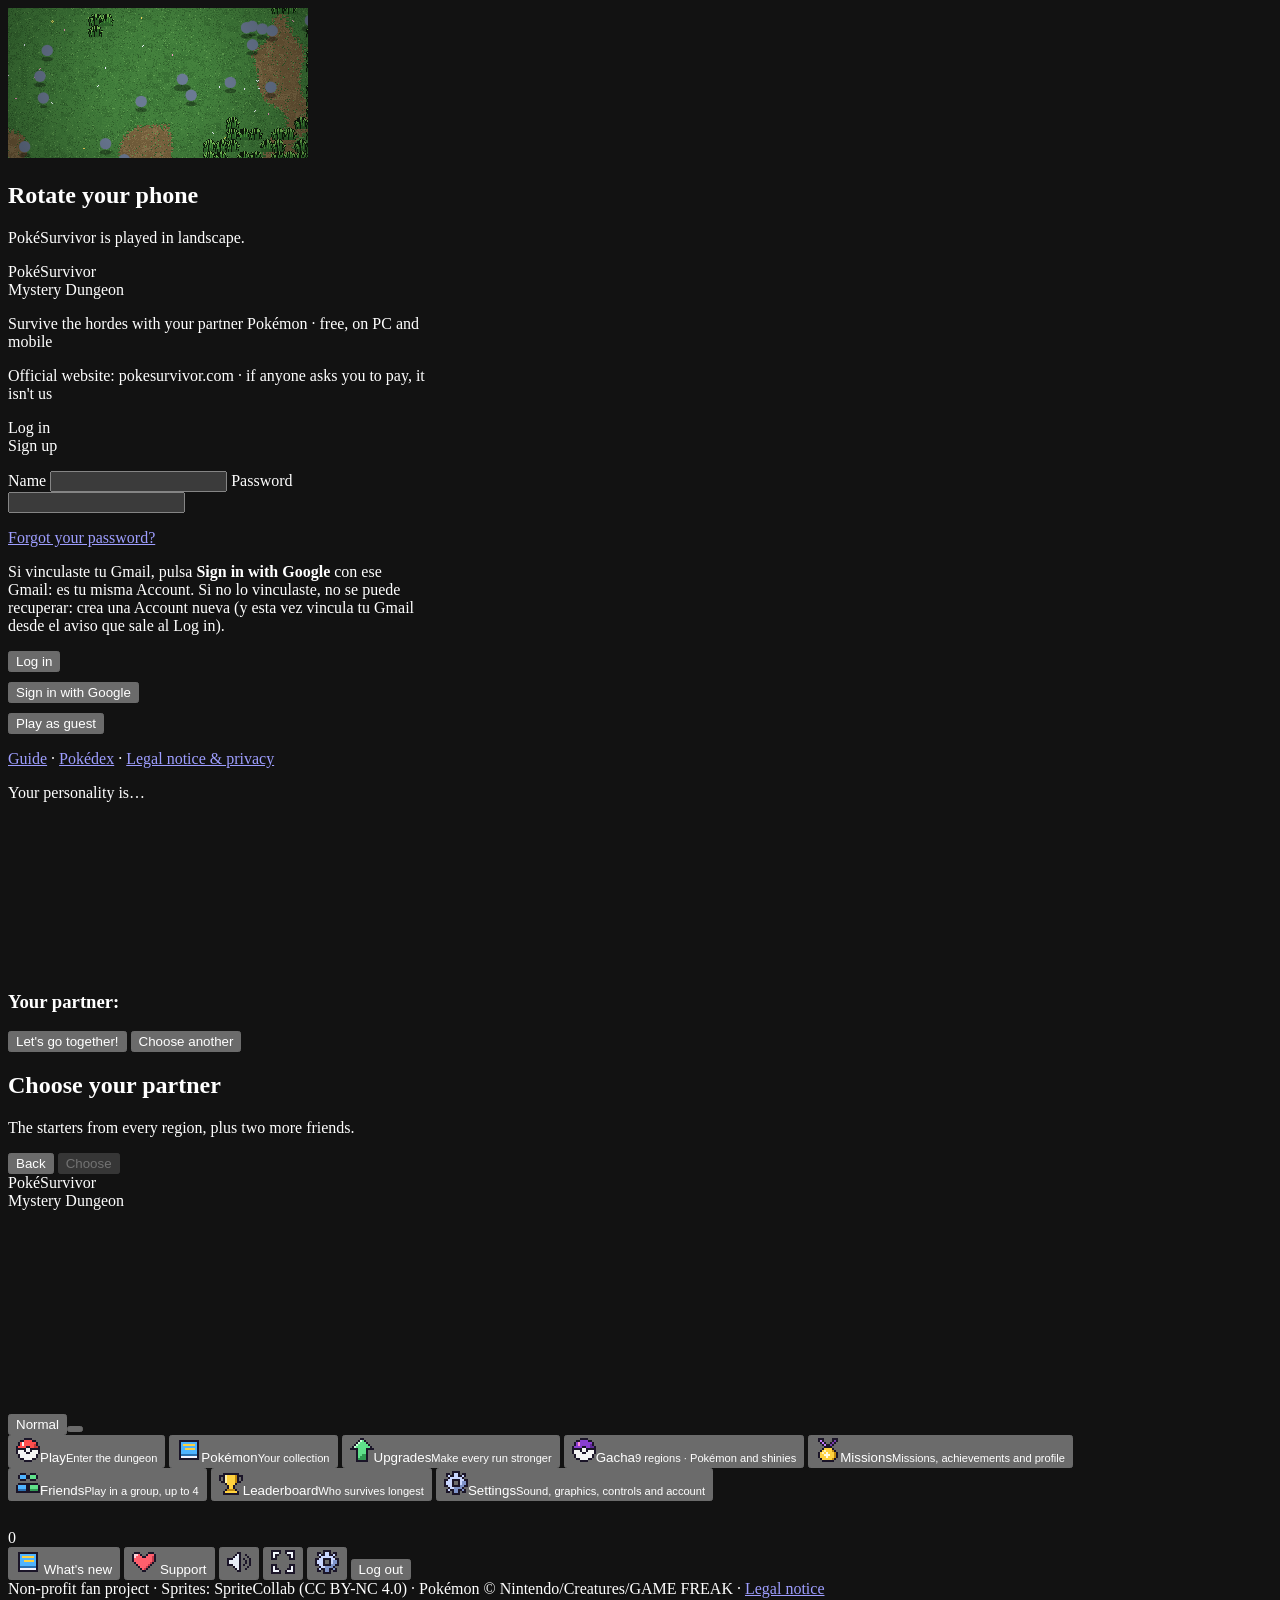
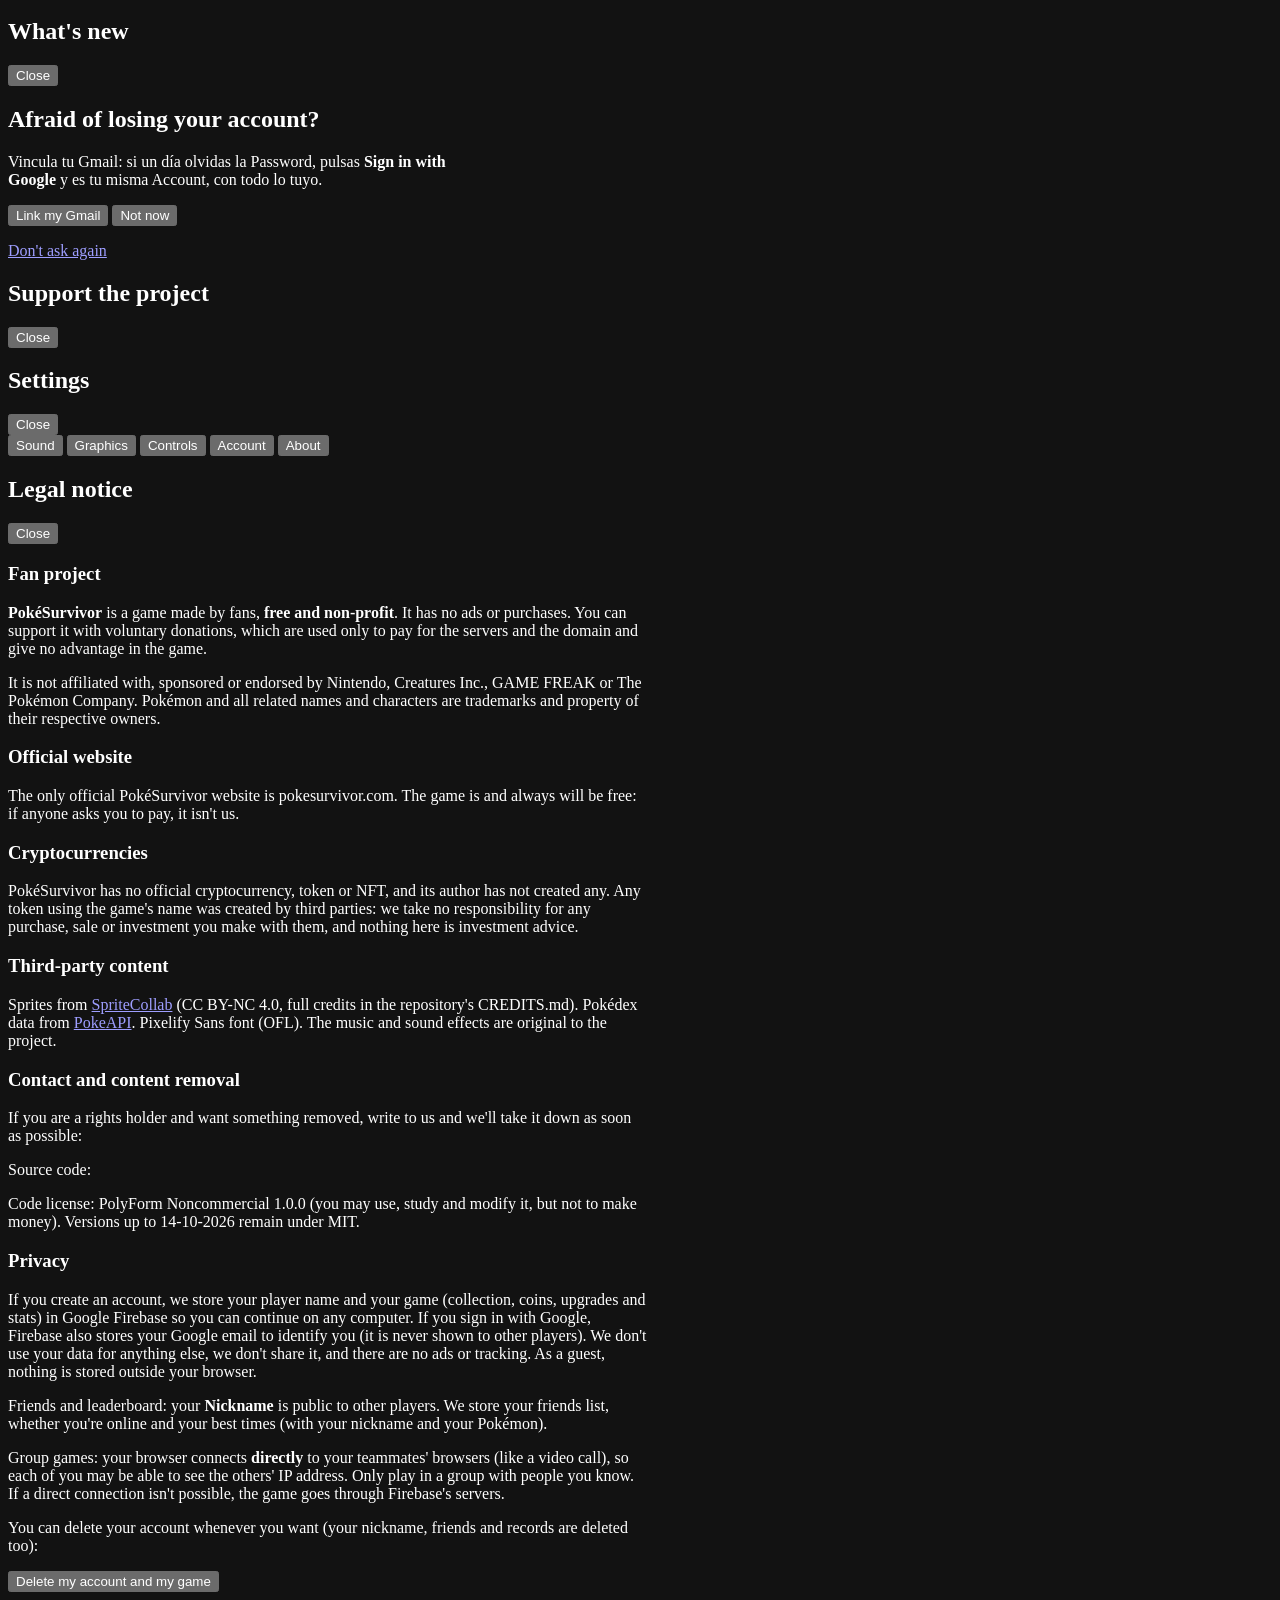
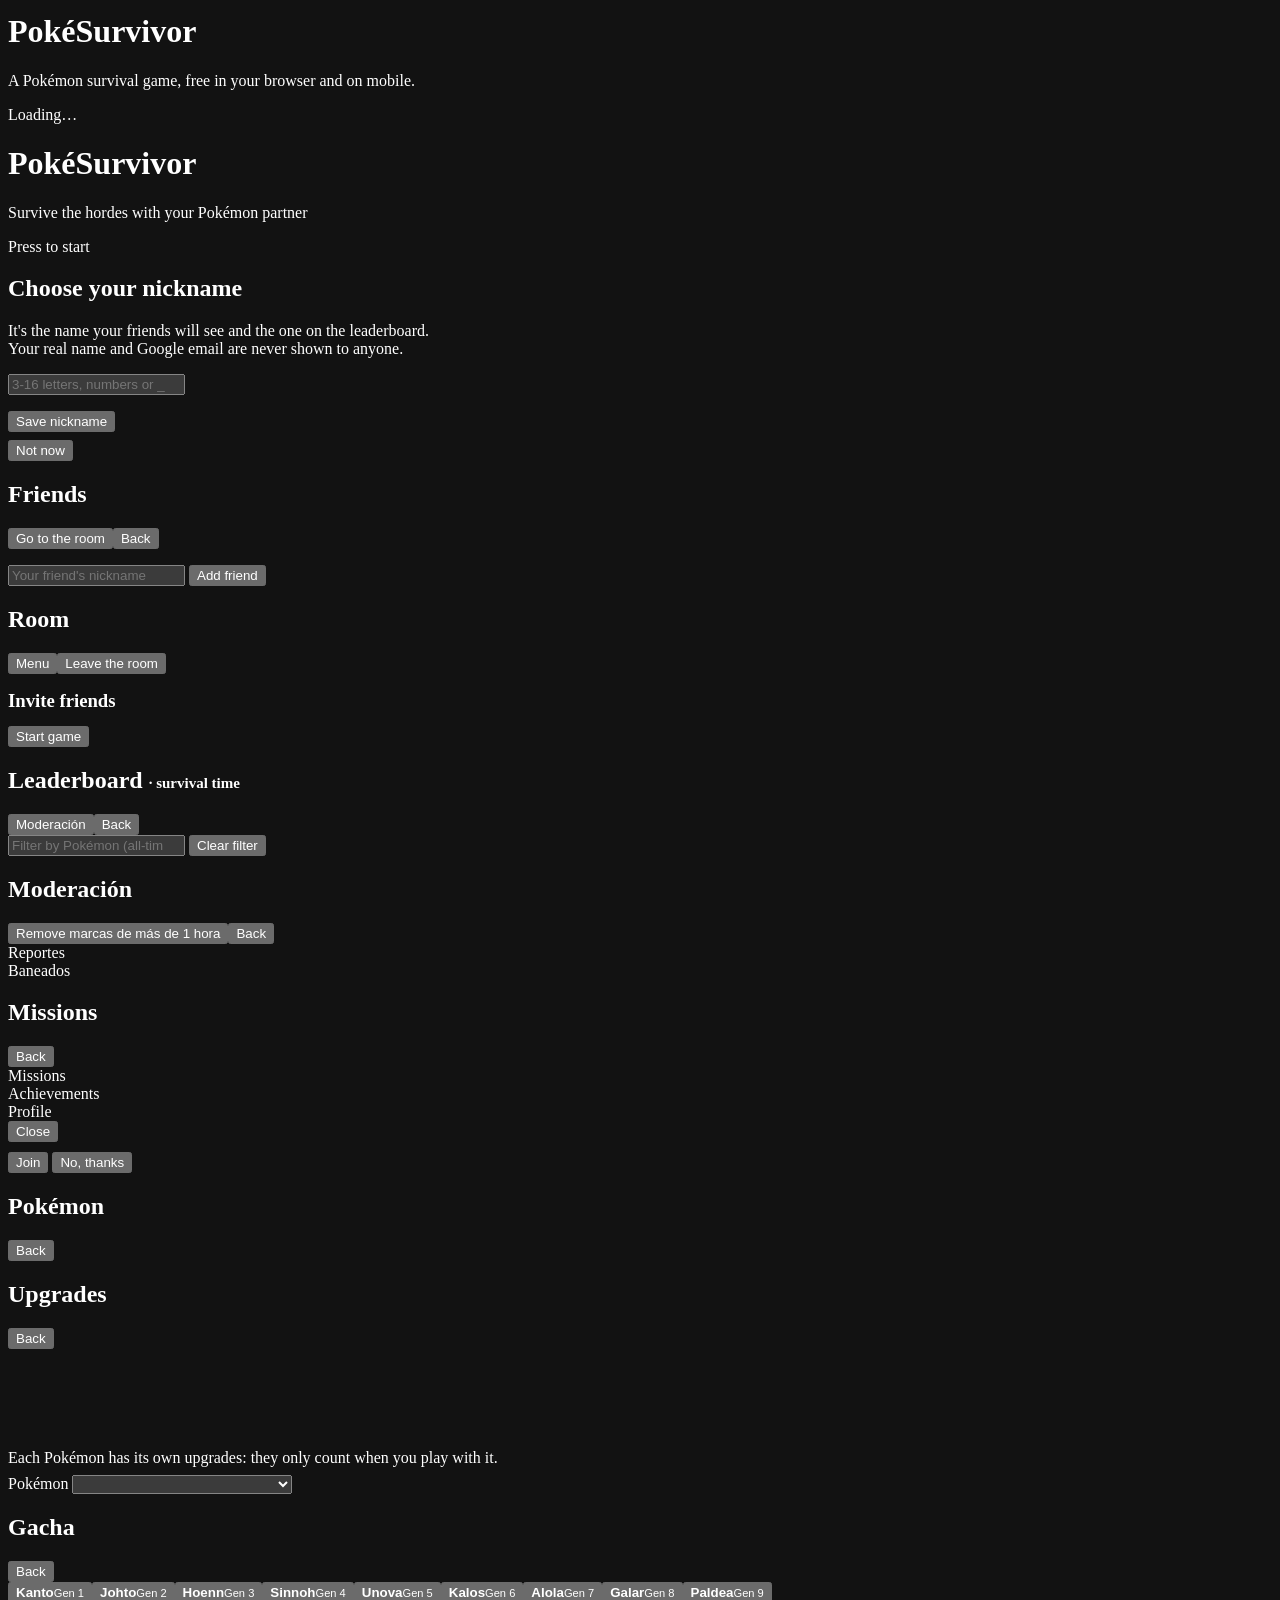
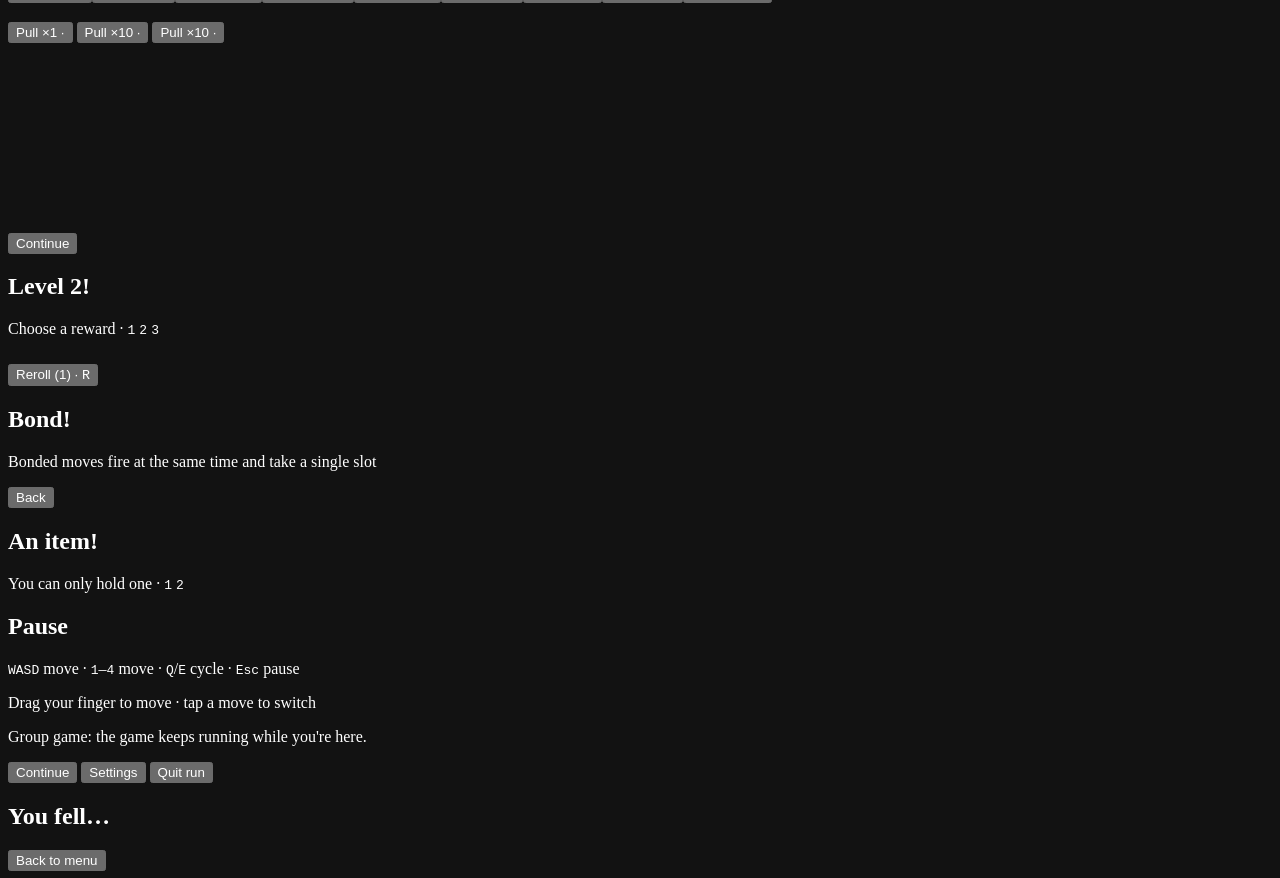
==== en/index.html @ 9c9d3f57 "build: refresh fork browser artifacts [skip ci]" ====
<!doctype html>
<html lang="en">
<head>
<meta charset="utf-8">
<base href="../">
<meta name="viewport" content="width=device-width,initial-scale=1,viewport-fit=cover">
<title>PokéSurvivor – Free online Pokémon survival game (Survivor.io style)</title>
<meta name="description" content="Survive hordes of Pokémon with your partner in this free fan game for browser and mobile: 966 Pokémon, shinies, legendaries and online co-op with friends. No downloads, no ads.">
<link rel="canonical" href="https://pokesurvivor.com/en/">
<meta name="robots" content="index, follow, max-image-preview:large">
<meta name="theme-color" content="#0a1430">
<meta name="color-scheme" content="dark">
<!-- Compartir en redes (WhatsApp, Discord, Twitter/X...) -->
<meta property="og:type" content="website">
<meta property="og:site_name" content="PokéSurvivor">
<meta property="og:locale" content="en_US">
<meta property="og:url" content="https://pokesurvivor.com/en/">
<meta property="og:title" content="PokéSurvivor – Survive the Pokémon hordes">
<meta property="og:description" content="A free fan game for browser and mobile: 966 Pokémon, shinies, legendaries and co-op with up to 4 friends. No downloads, no ads.">
<meta property="og:image" content="https://pokesurvivor.com/assets/og-image.jpg">
<meta property="og:image:width" content="1200">
<meta property="og:image:height" content="630">
<meta property="og:image:alt" content="PokéSurvivor: un Pokémon rodeado de hordas en un mapa pixel art">
<meta name="twitter:card" content="summary_large_image">
<meta name="twitter:title" content="PokéSurvivor – Survive the Pokémon hordes">
<meta name="twitter:description" content="A free fan game for browser and mobile, with co-op for up to 4. No downloads, no ads.">
<meta name="twitter:image" content="https://pokesurvivor.com/assets/og-image.jpg">
<script>window.PS_PAGES = true;</script>
<link rel="manifest" href="manifest.webmanifest">
<!-- Google sólo enseña en los resultados iconos de 48 px o múltiplos -->
<link rel="icon" href="favicon.ico" sizes="any">
<link rel="icon" type="image/png" sizes="48x48" href="assets/icons/icon-48.png">
<link rel="icon" type="image/png" sizes="96x96" href="assets/icons/icon-96.png">
<link rel="icon" type="image/png" sizes="144x144" href="assets/icons/icon-144.png">
<link rel="apple-touch-icon" href="assets/icons/icon-180.png">
<meta name="mobile-web-app-capable" content="yes">
<meta name="apple-mobile-web-app-capable" content="yes">
<meta name="apple-mobile-web-app-status-bar-style" content="black-translucent">
<meta name="apple-mobile-web-app-title" content="PokéSurvivor">
<link rel="preconnect" href="https://www.gstatic.com" crossorigin>
<link rel="preload" href="assets/fonts/PixelifyPS-400.ttf" as="font" type="font/ttf" crossorigin>
<link rel="preload" href="assets/fonts/PixelifyPS-700.ttf" as="font" type="font/ttf" crossorigin>
<!-- Datos estructurados para Google (tipo de página: videojuego gratuito) -->
<script type="application/ld+json">
{
  "@context": "https://schema.org",
  "@graph": [
    {
      "@type": "WebSite",
      "@id": "https://pokesurvivor.com/#web",
      "url": "https://pokesurvivor.com/",
      "name": "PokéSurvivor",
      "inLanguage": ["es", "en"]
    },
    {
      "@type": ["VideoGame", "WebApplication"],
      "@id": "https://pokesurvivor.com/#juego",
      "name": "PokéSurvivor",
      "url": "https://pokesurvivor.com/",
      "description": "A free Pokémon survival fan game (bullet heaven, Survivor.io style): pick a partner, survive the hordes, level up, evolve your moves, fight legendaries in rifts and play co-op with up to 4 friends.",
      "image": "https://pokesurvivor.com/assets/og-image.jpg",
      "inLanguage": ["es", "en"],
      "genre": ["Roguelike", "Bullet heaven", "Acción", "Supervivencia"],
      "gamePlatform": ["Navegador web", "PC", "Android", "iOS"],
      "applicationCategory": "GameApplication",
      "operatingSystem": "Cualquiera con navegador web moderno",
      "playMode": ["SinglePlayer", "CoOp", "MultiPlayer"],
      "numberOfPlayers": { "@type": "QuantitativeValue", "minValue": 1, "maxValue": 4 },
      "isAccessibleForFree": true,
      "offers": { "@type": "Offer", "price": "0", "priceCurrency": "EUR", "availability": "https://schema.org/InStock" },
      "isPartOf": { "@id": "https://pokesurvivor.com/#web" }
    }
  ]
}
</script>
<link rel="stylesheet" href="css/style.css?v=cf49c996c388">
</head>
<body>

<canvas id="game"></canvas>
<!-- En móvil se juega en horizontal -->
<div id="rotate" class="hidden"><div class="box center"><div id="rotate-ico"></div><h2>Gira el móvil</h2><p class="sub">PokéSurvivor se juega en horizontal.</p></div></div>

<!-- ====== Inicio: login / registro / invitado ====== -->
<section id="scr-login" class="scr hidden">
  <div class="box" style="width:min(420px,100%)">
    <div class="logo">
      <div class="t1">PokéSurvivor</div>
      <div class="t2">Mundo Misterioso</div>
    </div>
    <p class="login-tag">Sobrevive a las hordas con tu compañero Pokémon · gratis, en PC y móvil</p>
    <p class="login-official">Web oficial: pokesurvivor.com · si alguien te pide pagar, no somos nosotros</p>
    <div class="tabs">
      <div class="tab on" data-tab="login">Entrar</div>
      <div class="tab" data-tab="register">Crear cuenta</div>
    </div>
    <p id="signup-closed" class="note center hidden"></p>
    <form id="login-form" autocomplete="off">
      <label for="f-user">Nombre</label>
      <input id="f-user" class="field" maxlength="16" spellcheck="false">
      <label for="f-pass">Contraseña</label>
      <input id="f-pass" class="field" type="password" maxlength="64">
      <p id="login-err" class="err"></p>
      <p class="note"><a href="#" id="f-forgot">¿Olvidaste tu contraseña?</a></p>
      <p id="forgot-note" class="note hidden">Si vinculaste tu Gmail, pulsa <b>Entrar con Google</b> con ese Gmail: es tu misma cuenta.
        Si no lo vinculaste, no se puede recuperar: crea una cuenta nueva (y esta vez vincula tu Gmail desde el aviso que sale al entrar).</p>
      <div class="row">
        <button id="btn-auth" class="btn gold grow" type="submit">Entrar</button>
      </div>
    </form>
    <div class="row" style="margin-top:10px">
      <button id="btn-google" class="btn google grow hidden" type="button">Entrar con Google</button>
    </div>
    <div class="row" style="margin-top:10px">
      <button id="btn-guest" class="btn ghost grow" type="button">Jugar como invitado</button>
    </div>
    <p class="note center" id="login-mode"></p>
    <p class="note center"><a href="en/guide/">Guía</a> · <a href="en/pokedex/">Pokédex</a> · <a href="#" class="legal-link" data-legal>Aviso legal y privacidad</a></p>
  </div>
</section>

<!-- ====== Test de personalidad ====== -->
<section id="scr-test" class="scr dim hidden">
  <div class="box test-box">
    <div class="progress"><i id="test-bar"></i></div>
    <p class="sub" id="test-count"></p>
    <p class="q" id="test-q"></p>
    <div class="answers" id="test-a"></div>
  </div>
</section>

<!-- ====== Resultado del test ====== -->
<section id="scr-result" class="scr dim hidden">
  <div class="box result">
    <p class="sub">Tu personalidad es…</p>
    <div class="trait" id="res-trait"></div>
    <p id="res-text"></p>
    <canvas id="res-stage" class="stage" width="200" height="150"></canvas>
    <h3>Tu compañero: <span class="gold" id="res-name"></span></h3>
    <div class="row" style="justify-content:center;margin-top:14px">
      <button id="res-ok" class="btn gold">¡Vamos juntos!</button>
      <button id="res-other" class="btn">Elegir otro</button>
    </div>
  </div>
</section>

<!-- ====== Elegir compañero ====== -->
<section id="scr-starters" class="scr dim hidden">
  <div class="box wide">
    <h2>Elige a tu compañero</h2>
    <p class="sub">Los iniciales de todas las regiones, y dos amigos más.</p>
    <div class="grid" id="starter-grid"></div>
    <div class="row between" style="margin-top:14px">
      <button id="starter-back" class="btn ghost">Volver</button>
      <span id="starter-info" class="grow" style="color:var(--muted)"></span>
      <button id="starter-ok" class="btn gold" disabled>Elegir</button>
    </div>
  </div>
</section>

<!-- ====== Menú principal ====== -->
<section id="scr-menu" class="scr hidden">
  <div class="menu-left">
    <div class="logo">
      <div class="t1">PokéSurvivor</div>
      <div class="t2">Mundo Misterioso</div>
    </div>
    <div class="partner-card">
      <canvas id="menu-partner" class="stage" width="260" height="200"></canvas>
      <div class="nm" id="menu-partner-name"></div>
      <div class="lv" id="menu-partner-info"></div>
      <div class="seg hidden" id="menu-shiny"><button data-v="0">Normal</button><button data-v="1"></button></div>
    </div>
  </div>
  <div class="menu-right">
    <div class="box">
      <div class="menu-list">
        <button class="menu-item play" data-go="play">Jugar<small>Entra en la mazmorra</small></button>
        <button class="menu-item" data-go="dex">Pokémon<small id="menu-dex-count">Tu colección</small></button>
        <button class="menu-item" data-go="upgrades">Mejoras<small>Haz más fuerte cada run</small></button>
        <button class="menu-item" data-go="gacha">Gacha<small>9 regiones · Pokémon y shinies</small></button>
        <button class="menu-item" data-go="goals">Misiones<small id="menu-goals-sub">Misiones, logros y perfil</small></button>
        <button class="menu-item" data-go="friends">Amigos<small id="menu-friends-sub">Juega en grupo, hasta 4</small></button>
        <button class="menu-item" data-go="rank">Ranking<small>Quién aguanta más</small></button>
        <button class="menu-item" data-go="settings">Ajustes<small>Sonido, gráficos, controles y cuenta</small></button>
      </div>
    </div>
    <div class="box" style="padding:14px 18px">
      <div id="menu-stats" style="font-size:14px;color:var(--muted)"></div>
    </div>
  </div>
</section>

<div id="topbar" class="topbar hidden">
  <div class="pill"><span class="coin"></span><span id="coins">0</span></div>
  <div class="pill" id="tickets-pill" title="Tickets del gacha"></div>
  <div class="pill" id="user-pill"></div>
  <button id="btn-news" class="btn small ghost news-btn" title="Novedades"></button>
  <button id="btn-support" class="btn small gold hidden" title="Apoyar el proyecto"></button>
  <button id="btn-sound" class="btn small ghost" title="Sonido"></button>
  <button id="btn-full" class="btn small ghost hidden" title="Pantalla completa"></button>
  <button id="btn-settings" class="btn small ghost" title="Ajustes"></button>
  <button id="btn-logout" class="btn small ghost">Salir</button>
</div>
<div id="sound-panel" class="box sound-panel hidden"></div>
<div id="credits-line" class="credits-line hidden">Proyecto de fan sin ánimo de lucro · Sprites: SpriteCollab (CC BY-NC 4.0) · Pokémon © Nintendo/Creatures/GAME FREAK · <a href="#" class="legal-link" data-legal>Aviso legal</a></div>

<!-- ====== Novedades (cambios del juego) ====== -->
<section id="scr-news" class="scr dim hidden">
  <div class="box news-box">
    <div class="row between"><h2>Novedades</h2><button class="btn small ghost" id="news-close">Cerrar</button></div>
    <div id="news-body" class="news-body"></div>
  </div>
</section>

<!-- ====== Vincular Gmail para recuperar la cuenta (js/ui/login.js, offerRecovery) ====== -->
<section id="scr-recover" class="scr dim hidden">
  <div class="box" style="width:min(440px,100%)">
    <h2>¿Te da miedo perder tu cuenta?</h2>
    <p>Vincula tu Gmail: si un día olvidas la contraseña, pulsas <b>Entrar con Google</b> y es tu misma cuenta, con todo lo tuyo.</p>
    <p class="err" id="rec-err"></p>
    <div class="row" style="gap:8px;flex-wrap:wrap">
      <button class="btn gold grow" id="rec-link" type="button">Vincular mi Gmail</button>
      <button class="btn ghost" id="rec-later" type="button">Ahora no</button>
    </div>
    <p class="note center"><a href="#" id="rec-never">No volver a preguntar</a></p>
  </div>
</section>

<!-- ====== Apoyar el proyecto (donaciones) ====== -->
<section id="scr-support" class="scr dim hidden">
  <div class="box support">
    <div class="row between"><h2>Apoyar el proyecto</h2><button class="btn small ghost" id="sup-close">Cerrar</button></div>
    <div id="sup-body"></div>
  </div>
</section>

<!-- ====== Ajustes ====== -->
<section id="scr-settings" class="scr dim hidden">
  <div class="box settings">
    <div class="row between"><h2>Ajustes</h2><button class="btn small ghost" id="set-close">Cerrar</button></div>
    <div class="tabs" id="set-tabs">
      <button class="gen-tab" data-t="sound">Sonido</button>
      <button class="gen-tab" data-t="gfx">Gráficos</button>
      <button class="gen-tab" data-t="ctl">Controles</button>
      <button class="gen-tab" data-t="acc">Cuenta</button>
      <button class="gen-tab" data-t="about">Acerca de</button>
    </div>
    <div id="set-body" class="set-body"></div>
  </div>
</section>

<!-- ====== Aviso legal y privacidad ====== -->
<section id="scr-legal" class="scr dim hidden">
  <div class="box legal" style="width:min(640px,100%)">
    <div class="row between"><h2>Aviso legal</h2><button class="btn small ghost" id="legal-close">Cerrar</button></div>
    <h3>Proyecto de fan</h3>
    <p><b>PokéSurvivor</b> es un juego hecho por fans, <b>gratuito y sin ánimo de lucro</b>.
      No tiene anuncios ni compras. Se puede apoyar con donaciones voluntarias, que se usan sólo para pagar los servidores y el dominio, y que no dan ninguna ventaja en el juego.</p>
    <p>No está afiliado, patrocinado ni aprobado por Nintendo, Creatures Inc., GAME FREAK ni
      The Pokémon Company. Pokémon y todos los nombres y personajes relacionados son marcas y
      propiedad de sus respectivos dueños.</p>
    <h3>Web oficial</h3>
    <p>La única web oficial de PokéSurvivor es pokesurvivor.com. El juego es y será gratis: si alguien te pide pagar, no somos nosotros.</p>
    <h3>Criptomonedas</h3>
    <p>PokéSurvivor no tiene ninguna criptomoneda, token ni NFT oficial, y su autor no ha creado ninguno. Cualquier token que use el nombre del juego lo han creado terceros: no nos hacemos cargo de ninguna compra, venta o inversión que hagas con ellos, y nada de lo que hay aquí es una recomendación de inversión.</p>
    <h3>Contenido de terceros</h3>
    <p>Sprites de <a href="https://github.com/PMDCollab/SpriteCollab" target="_blank" rel="noopener">SpriteCollab</a>
      (CC BY-NC 4.0, créditos completos en CREDITS.md del repositorio). Datos de la Pokédex de
      <a href="https://pokeapi.co/" target="_blank" rel="noopener">PokeAPI</a>. Fuente Pixelify Sans (OFL).
      La música y los efectos de sonido son originales del proyecto.</p>
    <h3>Contacto y retirada de contenido</h3>
    <p>Si eres titular de derechos y quieres que retiremos algo, escríbenos y lo quitaremos lo
      antes posible: <a id="legal-mail" href="#"></a></p>
    <p>Código fuente: <a id="legal-repo" href="#" target="_blank" rel="noopener"></a></p>
    <p>Licencia del código: PolyForm Noncommercial 1.0.0 (se puede usar, estudiar y modificar, pero no para ganar dinero). Las versiones hasta el 14-10-2026 siguen bajo MIT.</p>
    <h3>Privacidad</h3>
    <p>Si creas una cuenta, guardamos tu nombre de jugador y tu partida (colección, monedas,
      mejoras y estadísticas) en Google Firebase para que puedas seguir en cualquier ordenador.
      Si entras con Google, Firebase guarda también tu correo de Google para identificarte
      (nunca se enseña a otros jugadores).
      No usamos tus datos para nada más, ni los compartimos, ni hay publicidad ni seguimiento.
      Como invitado no se guarda nada fuera de tu navegador.</p>
    <p>Amigos y ranking: tu <b>apodo</b> es público para otros jugadores. Guardamos tu lista de
      amigos, si estás en línea y tus mejores tiempos (con tu apodo y tu Pokémon).</p>
    <p>Partidas en grupo: tu navegador se conecta <b>directamente</b> con el de tus compañeros
      (como en una videollamada), así que cada uno puede llegar a ver la dirección IP del otro.
      Juega en grupo sólo con gente que conozcas. Si la conexión directa no es posible, la partida
      pasa por los servidores de Firebase.</p>
    <p>Puedes borrar tu cuenta cuando quieras (se borran también tu apodo, tus amigos y tus marcas):</p>
    <div class="row">
      <button class="btn small" id="legal-delete">Borrar mi cuenta y mi partida</button>
      <span id="legal-del-msg" class="note" style="margin:0"></span>
    </div>
  </div>
</section>
<div id="boot" class="boot">
  <div class="boot-in">
    <h1>PokéSurvivor</h1>
    <p>A Pokémon survival game, free in your browser and on mobile.</p>
    <p class="boot-ld">Loading…</p>
  </div>
</div>
<script>
  (function () {
    var s = null; try { s = localStorage.getItem('ps.lang'); } catch (e) {}
    var n = ((navigator.languages && navigator.languages[0]) || navigator.language || 'es').toLowerCase();
    var l = s === 'es' || s === 'en' ? s : (/\/en(\/|$)/.test(location.pathname) ? 'en' : (n.indexOf('es') === 0 ? 'es' : 'en'));
    document.documentElement.lang = l;
    if (l === 'en') {
      var p = document.querySelectorAll('#boot p');
      p[0].textContent = 'A Pokémon survival game, free in your browser and on mobile.';
      p[1].textContent = 'Loading…';
    }
  })();
</script>
<div id="tap-start" class="tapstart hidden">
  <div class="boot-in">
    <h1>PokéSurvivor</h1>
    <p>Sobrevive a las hordas con tu compañero Pokémon</p>
    <p class="tap-blink">Pulsa para empezar</p>
  </div>
</div>
<noscript>
  <div class="boot noscript">
    <div class="boot-in">
      <h1>PokéSurvivor</h1>
      <p>PokéSurvivor necesita JavaScript para funcionar. Actívalo para jugar.</p>
      <p>Fan game gratuito de supervivencia con 966 Pokémon de las 9 regiones: elige tu compañero, sobrevive a las hordas, evoluciona tus ataques, enfréntate a legendarios y juega en cooperativo con hasta 4 amigos.</p>
      <p><a href="en/guide/">Guía del juego</a> · <a href="en/pokedex/">Pokédex: todos los Pokémon jugables</a></p>    </div>
  </div>
</noscript>

<!-- ====== Apodo (para amigos y ranking) ====== -->
<section id="scr-nick" class="scr dim hidden">
  <div class="box" style="width:min(440px,100%)">
    <h2>Elige tu apodo</h2>
    <p class="sub">Es el nombre que verán tus amigos y el que sale en el ranking.
      Tu nombre y tu correo de Google no se enseñan a nadie.</p>
    <form id="nick-form" autocomplete="off">
      <input id="nick-in" class="field" maxlength="16" spellcheck="false" placeholder="3-16 letras, números o _">
      <p id="nick-err" class="err"></p>
      <div class="row"><button id="nick-ok" class="btn gold grow" type="submit">Guardar apodo</button></div>
    </form>
    <div class="row" style="margin-top:8px"><button id="nick-later" class="btn ghost grow" type="button">Ahora no</button></div>
  </div>
</section>

<!-- ====== Amigos ====== -->
<section id="scr-friends" class="scr dim hidden">
  <div class="box wide">
    <div class="row between"><h2>Amigos</h2>
      <div class="row"><button id="fr-room" class="btn small gold hidden">Ir a la sala</button><button class="btn small ghost" data-back>Volver</button></div></div>
    <p class="sub" id="fr-me"></p>
    <form id="fr-add" class="row" autocomplete="off">
      <input id="fr-name" class="field grow" maxlength="16" spellcheck="false" placeholder="Apodo de tu amigo">
      <button class="btn gold" type="submit" data-sfx="confirm">Añadir amigo</button>
    </form>
    <p id="fr-msg" class="note"></p>
    <div id="fr-list" class="fr-list"></div>
  </div>
</section>

<!-- ====== Sala (partida en grupo) ====== -->
<section id="scr-lobby" class="scr dim hidden">
  <div class="box wide">
    <div class="row between"><h2>Sala</h2>
      <div class="row"><button id="lobby-menu" class="btn small ghost">Menú</button><button id="lobby-leave" class="btn small ghost">Salir de la sala</button></div></div>
    <p class="sub" id="lobby-sub"></p>
    <div id="lobby-members" class="lobby-members"></div>
    <h3 id="lobby-inv-title" style="margin:14px 0 6px">Invitar amigos</h3>
    <div id="lobby-invite" class="fr-list"></div>
    <div class="row" style="margin-top:14px">
      <button id="lobby-start" class="btn gold grow">Empezar partida</button>
    </div>
    <p class="note" id="lobby-note"></p>
  </div>
</section>

<!-- ====== Ranking ====== -->
<section id="scr-rank" class="scr dim hidden">
  <div class="box wide">
    <div class="row between"><h2>Ranking <span class="sub" style="font-size:15px">· tiempo aguantado</span></h2><span class="row" style="gap:6px"><button id="rk-mod" class="btn small ghost hidden">Moderación</button><button class="btn small ghost" data-back>Volver</button></span></div>
    <div class="gen-tabs" id="rk-mode"></div>
    <div class="filters" id="rk-period"></div>
    <div class="row rk-tools">
      <div class="filters" id="rk-scope" style="margin:0"></div>
      <input id="rk-poke" class="field" list="rk-dl" placeholder="Filtrar por Pokémon (histórico)" spellcheck="false">
      <datalist id="rk-dl"></datalist>
      <button id="rk-clear" class="btn small ghost hidden">Quitar filtro</button>
    </div>
    <div id="rk-list" class="rk-list"></div>
    <div id="rk-me" class="rk-me"></div>
  </div>
</section>

<!-- ====== Moderación del ranking (sólo la cuenta de admin, ver js/ui/mod-ui.js) ====== -->
<section id="scr-mod" class="scr dim hidden">
  <div class="box wide">
    <div class="row between"><h2>Moderación</h2><span class="row" style="gap:6px"><button class="btn small danger" id="mod-purge">Quitar marcas de más de 1 hora</button><button class="btn small ghost" id="mod-back">Volver</button></span></div>
    <div class="tabs" id="mod-tabs">
      <div class="tab on" data-tab="rep">Reportes</div>
      <div class="tab" data-tab="sus">Baneados</div>
    </div>
    <div id="mod-list" class="rk-list" style="max-height:60vh"></div>
  </div>
</section>

<!-- ====== Misiones, logros y perfil ====== -->
<section id="scr-goals" class="scr dim hidden">
  <div class="box wide">
    <div class="row between"><h2>Misiones</h2><button class="btn small ghost" data-back>Volver</button></div>
    <div class="tabs" id="goals-tabs">
      <div class="tab on" data-tab="missions">Misiones</div>
      <div class="tab" data-tab="ach">Logros</div>
      <div class="tab" data-tab="profile">Perfil</div>
    </div>
    <div id="goals-body" class="goals-body"></div>
  </div>
</section>

<!-- ====== Perfil público de un jugador ====== -->
<section id="scr-profile" class="scr dim hidden">
  <div class="box profile-box">
    <div class="row end"><button class="btn small ghost" id="prof-close">Cerrar</button></div>
    <div id="prof-body"></div>
  </div>
</section>

<!-- ====== Invitación recibida ====== -->
<div id="invite-pop" class="box invite-pop hidden">
  <div id="inv-text"></div>
  <div class="row" style="margin-top:10px">
    <button id="inv-yes" class="btn gold small grow" data-sfx="confirm">Unirme</button>
    <button id="inv-no" class="btn ghost small">No, gracias</button>
  </div>
</div>

<!-- ====== Colección ====== -->
<section id="scr-dex" class="scr dim hidden">
  <div class="box wide">
    <div class="row between"><h2>Pokémon <span id="dex-total" class="sub" style="font-size:15px"></span></h2><button class="btn small ghost" data-back>Volver</button></div>
    <div class="gen-tabs" id="dex-gens"></div>
    <div class="split" style="margin-top:8px">
      <div>
        <div class="filters" id="dex-filters"></div>
        <div class="grid" id="dex-grid"></div>
      </div>
      <div class="panel" id="dex-detail"></div>
    </div>
  </div>
</section>

<!-- ====== Mejoras ====== -->
<section id="scr-upgrades" class="scr dim hidden">
  <div class="box wide">
    <div class="row between"><h2>Mejoras</h2><button class="btn small ghost" data-back>Volver</button></div>
    <div class="upg-head">
      <canvas id="upg-stage" class="stage" width="120" height="96"></canvas>
      <div class="grow">
        <p class="sub" style="margin:0">Cada Pokémon tiene sus propias mejoras: sólo cuentan cuando juegas con él.</p>
        <div class="row" style="margin-top:8px">
          <label for="upg-mon" style="margin:0">Pokémon</label>
          <select id="upg-mon" class="field" style="width:auto;min-width:220px"></select>
        </div>
      </div>
    </div>
    <div class="upg" id="upg-list"></div>
  </div>
</section>

<!-- ====== Gacha ====== -->
<section id="scr-gacha" class="scr dim hidden">
  <div class="box wide">
    <div class="row between"><h2>Gacha</h2><button class="btn small ghost" data-back>Volver</button></div>
    <div class="gen-tabs" id="gacha-gens"></div>
    <div class="split" style="margin-top:8px">
      <div>
        <div class="banner" id="banner">
          <h3 id="banner-title"></h3>
          <p id="banner-desc" style="margin:4px 0 6px"></p>
          <p class="sub" id="gacha-owned" style="margin:0"></p>
          <div class="feat" id="gacha-feat"></div>
        </div>
        <div class="row" style="margin-top:14px">
          <button id="pull-1" class="btn grow" data-sfx="none">Tirar ×1 · <span id="cost-1"></span></button>
          <button id="pull-10" class="btn gold grow" data-sfx="none">Tirar ×10 · <span id="cost-10"></span></button>
          <button id="pull-10b" class="btn gold grow" data-sfx="none">Tirar ×10 · <span id="cost-10b"></span></button>
        </div>
        <p class="note tickets-line" id="gacha-tickets"></p>
        <p class="note" id="gacha-pity"></p>
      </div>
      <div class="panel rates" id="gacha-rates"></div>
    </div>
  </div>
</section>

<div id="pull-fx" class="hidden">
  <canvas id="slot" width="176" height="170" title="Clic para acelerar"></canvas>
  <div class="pull-results" id="pull-results"></div>
  <button id="pull-close" class="btn gold hidden">Continuar</button>
</div>

<!-- ====== Durante la run ====== -->
<section id="scr-levelup" class="scr dim hidden">
  <div class="box center">
    <h2>¡Nivel <span id="lvl-num">2</span>!</h2>
    <p class="sub">Elige una recompensa · <kbd>1</kbd> <kbd>2</kbd> <kbd>3</kbd></p>
    <div id="cards" class="cards"></div>
    <button id="lvl-reroll" class="btn small ghost hidden" data-sfx="none" style="margin-top:10px">Cambiar opciones (<span id="lvl-rr-n">1</span>) · <kbd>R</kbd></button>
    <p id="lvl-wait" class="note hidden"></p>
  </div>
</section>

<section id="scr-bond" class="scr dim hidden">
  <div class="box center">
    <h2 class="bond-title">¡Vínculo!</h2>
    <p class="sub bond-hint">Los movimientos unidos se lanzan a la vez y ocupan un solo hueco</p>
    <p id="bond-sub" class="sub"></p>
    <div id="bond-cards" class="cards"></div>
    <div class="row" style="justify-content:center"><button id="bond-back" class="btn hidden">Atrás</button></div>
  </div>
</section>

<section id="scr-item" class="scr dim hidden">
  <div class="box center">
    <h2>¡Un objeto!</h2>
    <p class="sub">Sólo puedes llevar uno · <kbd>1</kbd> <kbd>2</kbd></p>
    <div id="item-cards" class="cards"></div>
  </div>
</section>

<section id="scr-pause" class="scr dim hidden">
  <div class="box center" style="width:min(460px,100%)">
    <h2>Pausa</h2>
    <p class="sub kbd-hint"><kbd>WASD</kbd> moverse · <kbd>1</kbd>–<kbd>4</kbd> movimiento · <kbd>Q</kbd>/<kbd>E</kbd> ciclar · <kbd>Esc</kbd> pausa</p>
    <p class="sub touch-hint">Arrastra el dedo para moverte · toca un ataque para cambiarlo</p>
    <p id="pause-coop" class="note hidden">Partida en grupo: el juego sigue mientras estás aquí.</p>
    <div id="pause-sound" class="sound-inline"></div>
    <div class="row" style="justify-content:center">
      <button id="btn-resume" class="btn gold">Continuar</button>
      <button id="btn-pause-settings" class="btn">Ajustes</button>
      <button id="btn-quit" class="btn">Abandonar run</button>
    </div>
  </div>
</section>

<section id="scr-over" class="scr dim hidden">
  <div class="box center" style="width:min(480px,100%)">
    <h2 id="over-title">Has caído…</h2>
    <div id="over-stats" class="stats"></div>
    <button id="btn-again" class="btn gold">Volver al menú</button>
  </div>
</section>

<!-- datos generados -->
<script defer src="js/app.min.js?v=cf49c996c388"></script>
</body>
</html>
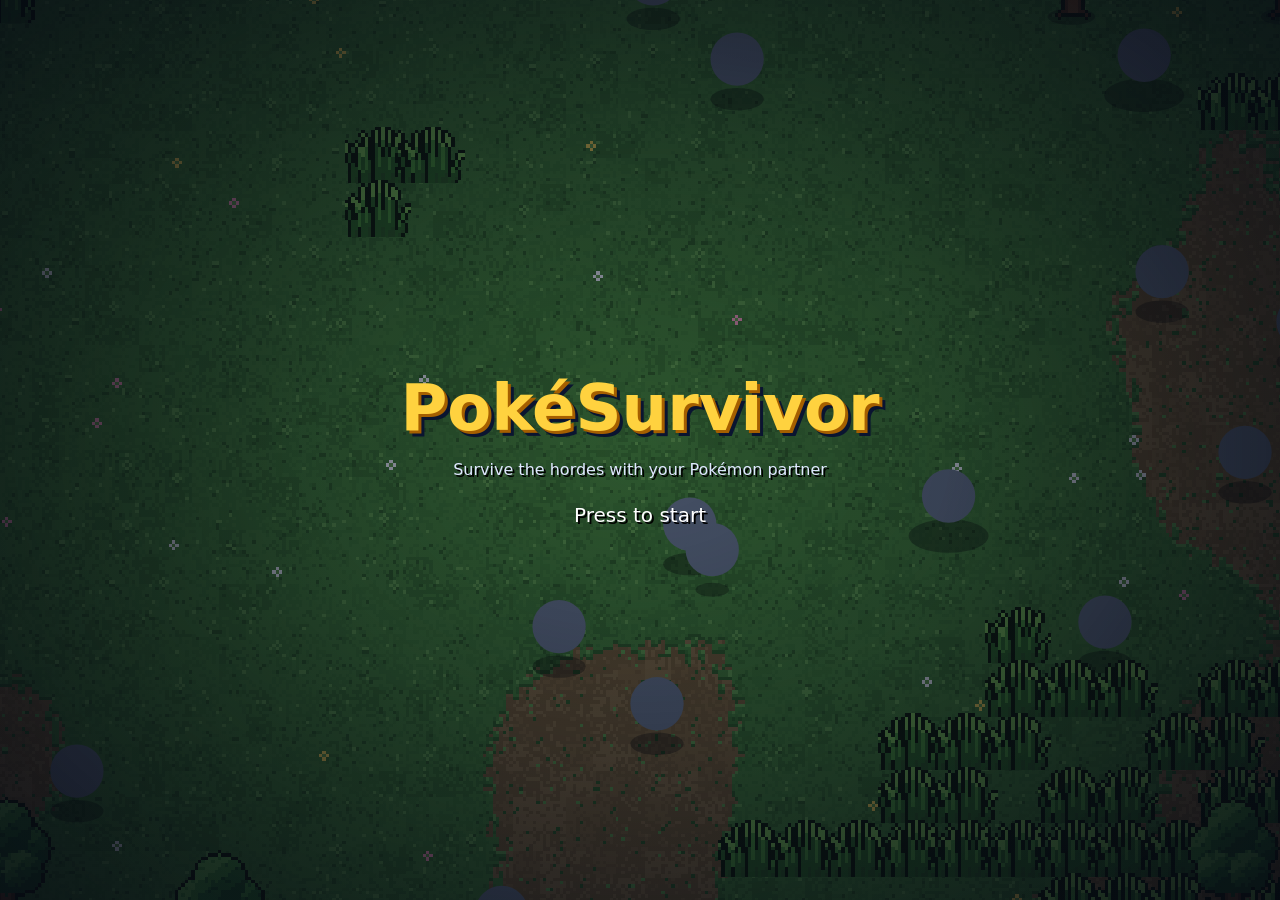
==== commit 7ae696bc: "build: refresh fork browser artifacts [skip ci]" ====
--- a/en/index.html
+++ b/en/index.html
@@ -73,7 +73,7 @@
   ]
 }
 </script>
-<link rel="stylesheet" href="css/style.css?v=cf49c996c388">
+<link rel="stylesheet" href="css/style.css?v=4bfb21ce0d5a">
 </head>
 <body>
 
@@ -554,6 +554,6 @@
 </section>
 
 <!-- datos generados -->
-<script defer src="js/app.min.js?v=cf49c996c388"></script>
+<script defer src="js/app.min.js?v=4bfb21ce0d5a"></script>
 </body>
 </html>
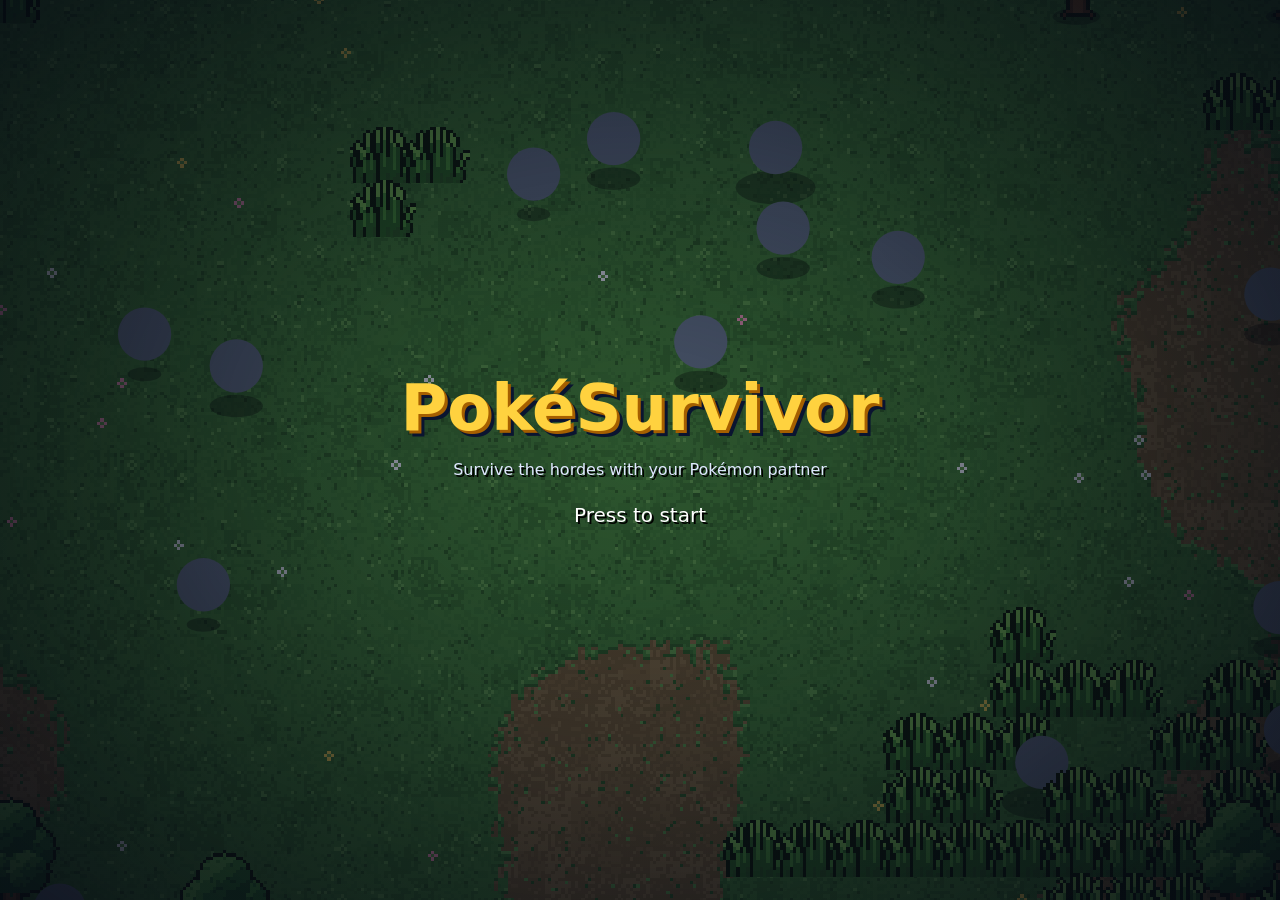
==== commit b7240f1f: "build: refresh fork browser artifacts [skip ci]" ====
--- a/en/index.html
+++ b/en/index.html
@@ -73,7 +73,7 @@
   ]
 }
 </script>
-<link rel="stylesheet" href="css/style.css?v=4bfb21ce0d5a">
+<link rel="stylesheet" href="css/style.css?v=77015d778654">
 </head>
 <body>
 
@@ -554,6 +554,6 @@
 </section>
 
 <!-- datos generados -->
-<script defer src="js/app.min.js?v=4bfb21ce0d5a"></script>
+<script defer src="js/app.min.js?v=77015d778654"></script>
 </body>
 </html>
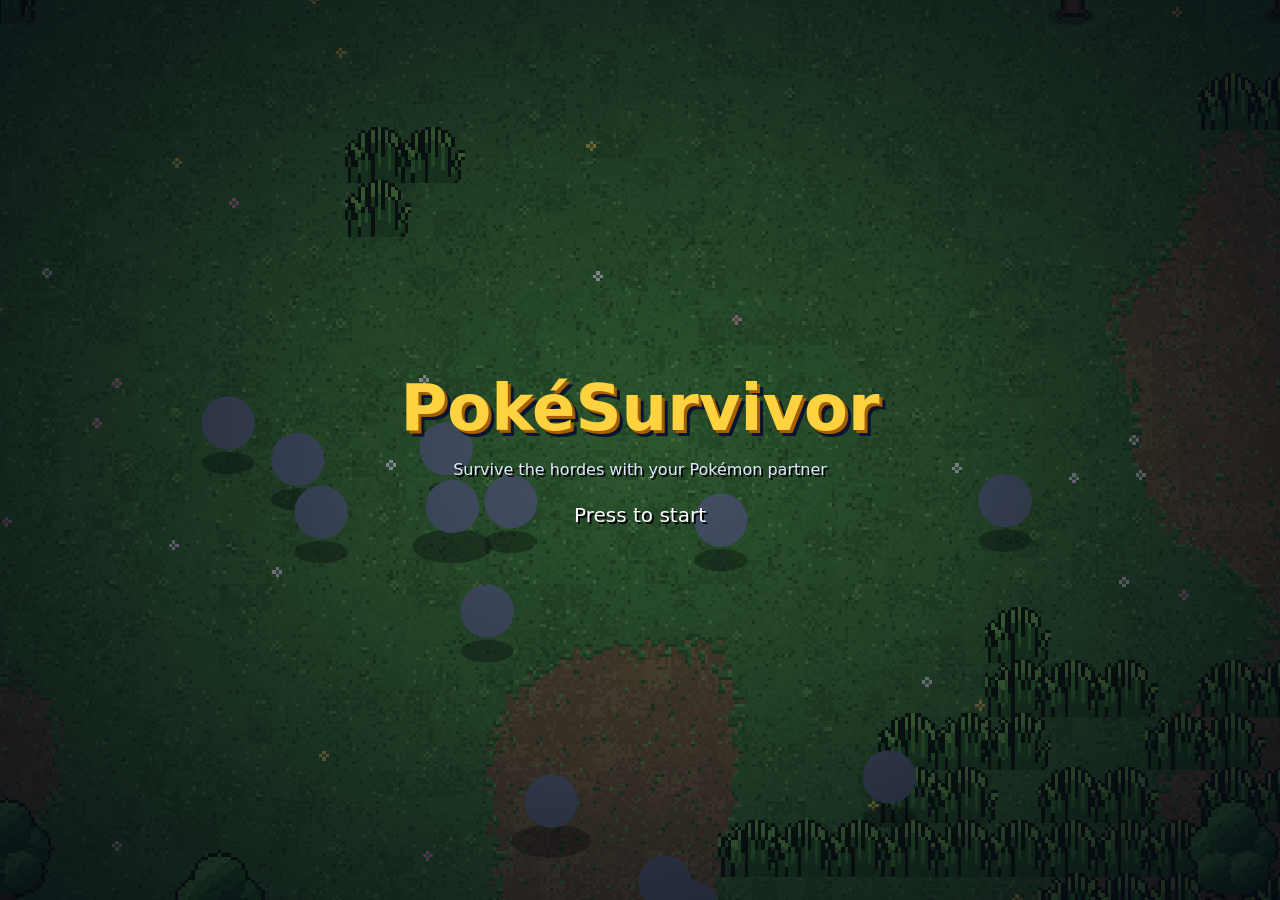
==== commit cad29c14: "build: refresh fork browser artifacts [skip ci]" ====
--- a/en/index.html
+++ b/en/index.html
@@ -73,7 +73,7 @@
   ]
 }
 </script>
-<link rel="stylesheet" href="css/style.css?v=77015d778654">
+<link rel="stylesheet" href="css/style.css?v=54e8e627efc3">
 </head>
 <body>
 
@@ -187,9 +187,38 @@
     </div>
     <div class="box" style="padding:14px 18px">
       <div id="menu-stats" style="font-size:14px;color:var(--muted)"></div>
-    </div>
-  </div>
-</section>
+      <button id="menu-conflict" class="btn danger hidden" type="button" style="width:100%;margin-top:10px">Revisar conflicto de guardado</button>
+      <button id="menu-backup" class="btn small ghost hidden" type="button" style="width:100%;margin-top:8px">Descargar última copia de seguridad</button>
+    </div>
+  </div>
+</section>
+
+<!-- Resolución de conflictos de dos dispositivos: nunca escoger saldos automáticamente. -->
+<div id="save-conflict-overlay" class="save-conflict-overlay hidden" role="dialog" aria-modal="true" aria-labelledby="save-conflict-title">
+  <div class="box save-conflict-box" tabindex="-1">
+    <div class="row between">
+      <h2 id="save-conflict-title">Dos partidas diferentes</h2>
+      <button id="save-conflict-later" class="btn small ghost" type="button">Decidir después</button>
+    </div>
+    <p>Dos dispositivos modificaron monedas, tickets o mejoras sin sincronizarse. Para evitar duplicar compras, el juego <b>ha detenido la subida</b>. Ambas versiones siguen separadas.</p>
+    <p class="note">Elige una partida completa. Los Pokémon y mejoras exclusivos de la otra NO se combinan automáticamente. Podrás conservar una copia de seguridad para revisarlos después.</p>
+    <div id="save-conflict-status" class="note" role="status" aria-live="polite"></div>
+    <div class="save-conflict-grid">
+      <div class="save-conflict-card"><h3>Este dispositivo</h3><div id="save-conflict-local">Cargando…</div></div>
+      <div class="save-conflict-card"><h3>En la nube</h3><div id="save-conflict-cloud">Cargando…</div></div>
+    </div>
+    <div class="row save-conflict-actions">
+      <button id="save-conflict-download" class="btn gold" type="button" disabled>1. Descargar ambas copias (.json)</button>
+      <button id="save-conflict-refresh" class="btn ghost" type="button">Actualizar comparación</button>
+    </div>
+    <label class="save-conflict-ack"><input id="save-conflict-ack" type="checkbox" disabled> Entiendo que debo elegir una versión completa; la otra quedará en la copia descargada y en este navegador.</label>
+    <div class="row save-conflict-actions">
+      <button id="save-conflict-use-cloud" class="btn" type="button" disabled>Usar la partida de la nube</button>
+      <button id="save-conflict-use-local" class="btn danger" type="button" disabled>Sustituir la nube por este dispositivo</button>
+    </div>
+    <p class="note">Si otro dispositivo cambia la nube durante la elección, esta operación se cancelará y tendrás que revisarla de nuevo. No cierres el navegador hasta terminar.</p>
+  </div>
+</div>
 
 <div id="topbar" class="topbar hidden">
   <div class="pill"><span class="coin"></span><span id="coins">0</span></div>
@@ -554,6 +583,6 @@
 </section>
 
 <!-- datos generados -->
-<script defer src="js/app.min.js?v=77015d778654"></script>
+<script defer src="js/app.min.js?v=54e8e627efc3"></script>
 </body>
 </html>
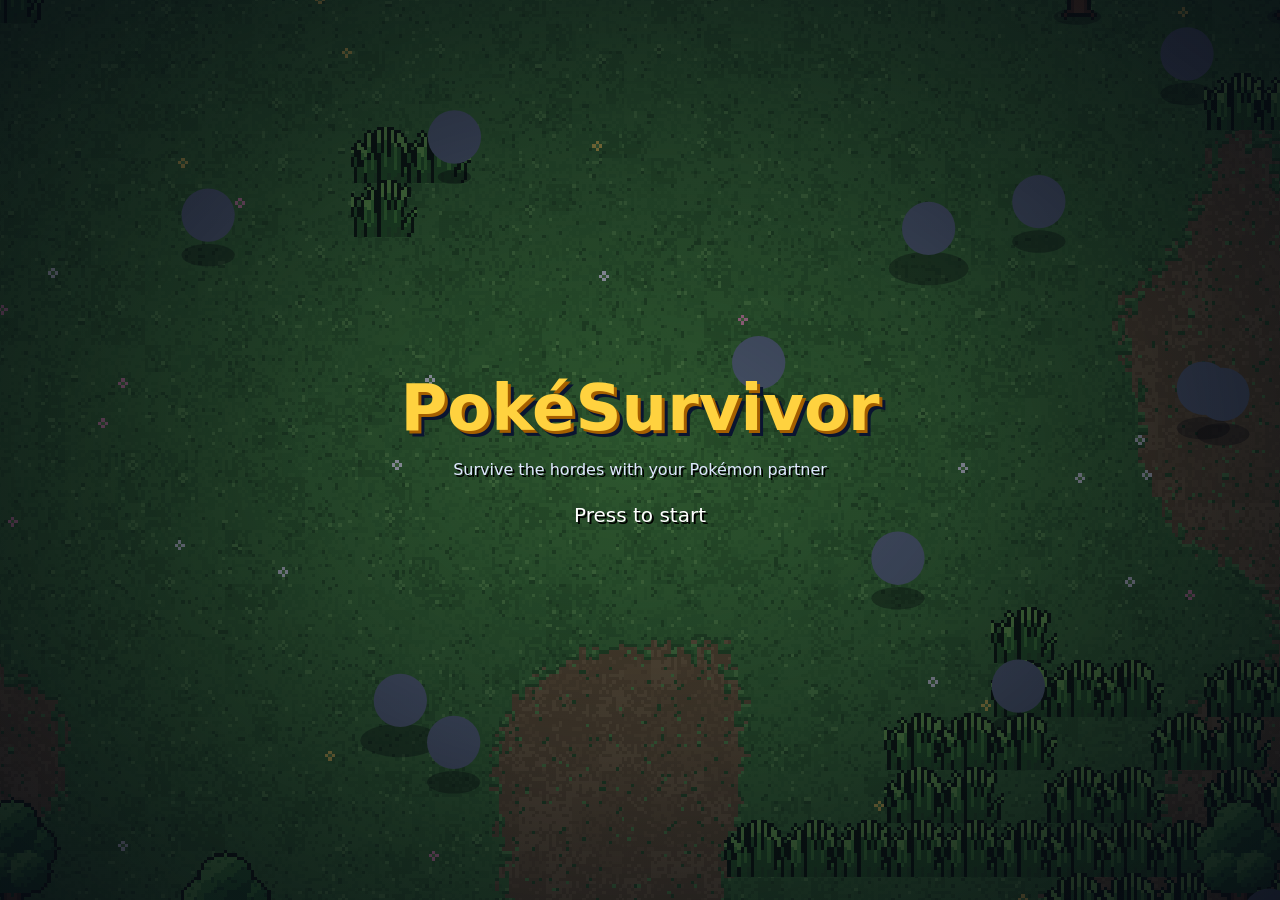
==== commit 90d6272b: "build: refresh fork browser artifacts [skip ci]" ====
--- a/en/index.html
+++ b/en/index.html
@@ -73,7 +73,7 @@
   ]
 }
 </script>
-<link rel="stylesheet" href="css/style.css?v=54e8e627efc3">
+<link rel="stylesheet" href="css/style.css?v=b61c47a9c88d">
 </head>
 <body>
 
@@ -583,6 +583,6 @@
 </section>
 
 <!-- datos generados -->
-<script defer src="js/app.min.js?v=54e8e627efc3"></script>
+<script defer src="js/app.min.js?v=b61c47a9c88d"></script>
 </body>
 </html>
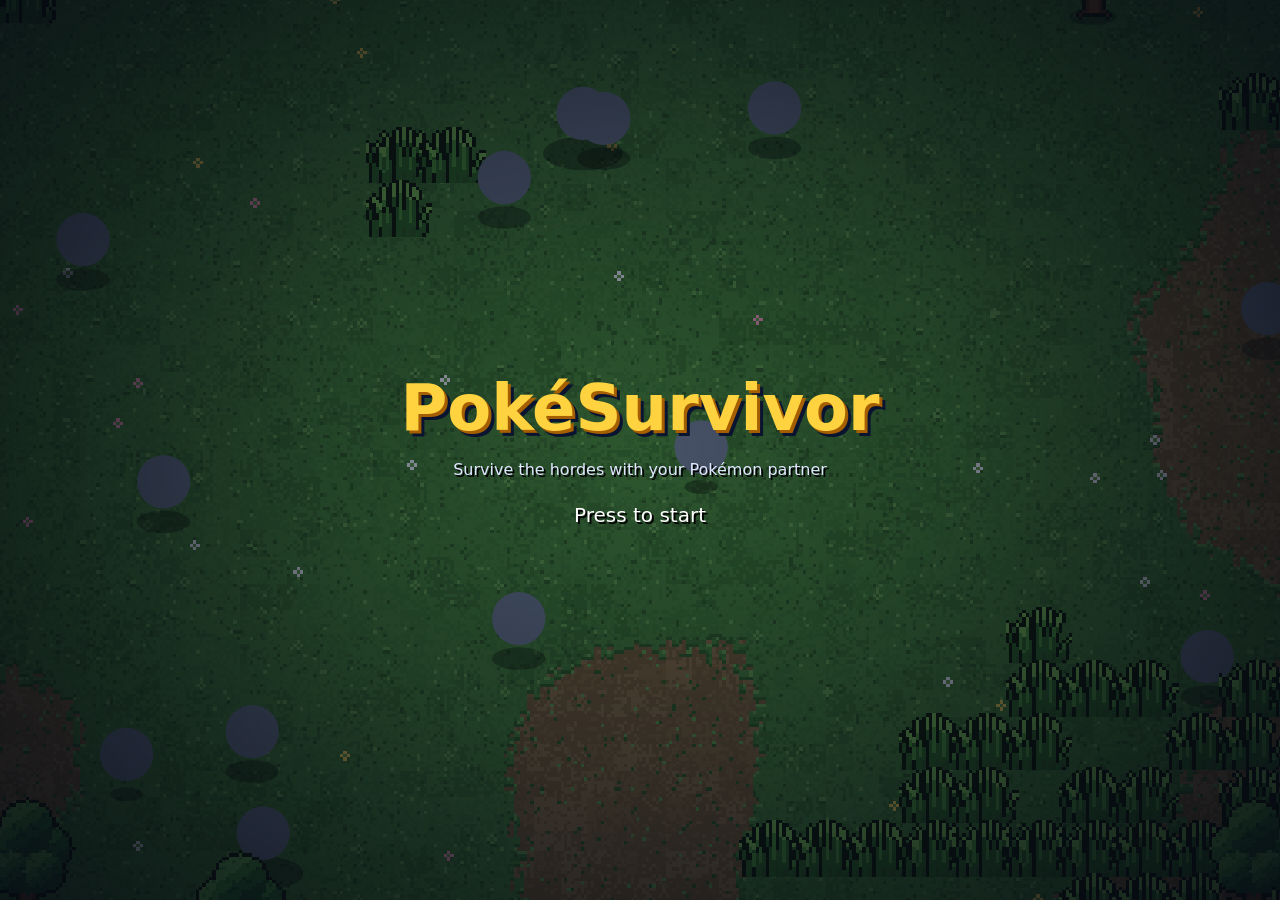
==== commit d8d0b09c: "build: refresh fork browser artifacts [skip ci]" ====
--- a/en/index.html
+++ b/en/index.html
@@ -73,7 +73,7 @@
   ]
 }
 </script>
-<link rel="stylesheet" href="css/style.css?v=b61c47a9c88d">
+<link rel="stylesheet" href="css/style.css?v=054795085ab2">
 </head>
 <body>
 
@@ -583,6 +583,6 @@
 </section>
 
 <!-- datos generados -->
-<script defer src="js/app.min.js?v=b61c47a9c88d"></script>
+<script defer src="js/app.min.js?v=054795085ab2"></script>
 </body>
 </html>
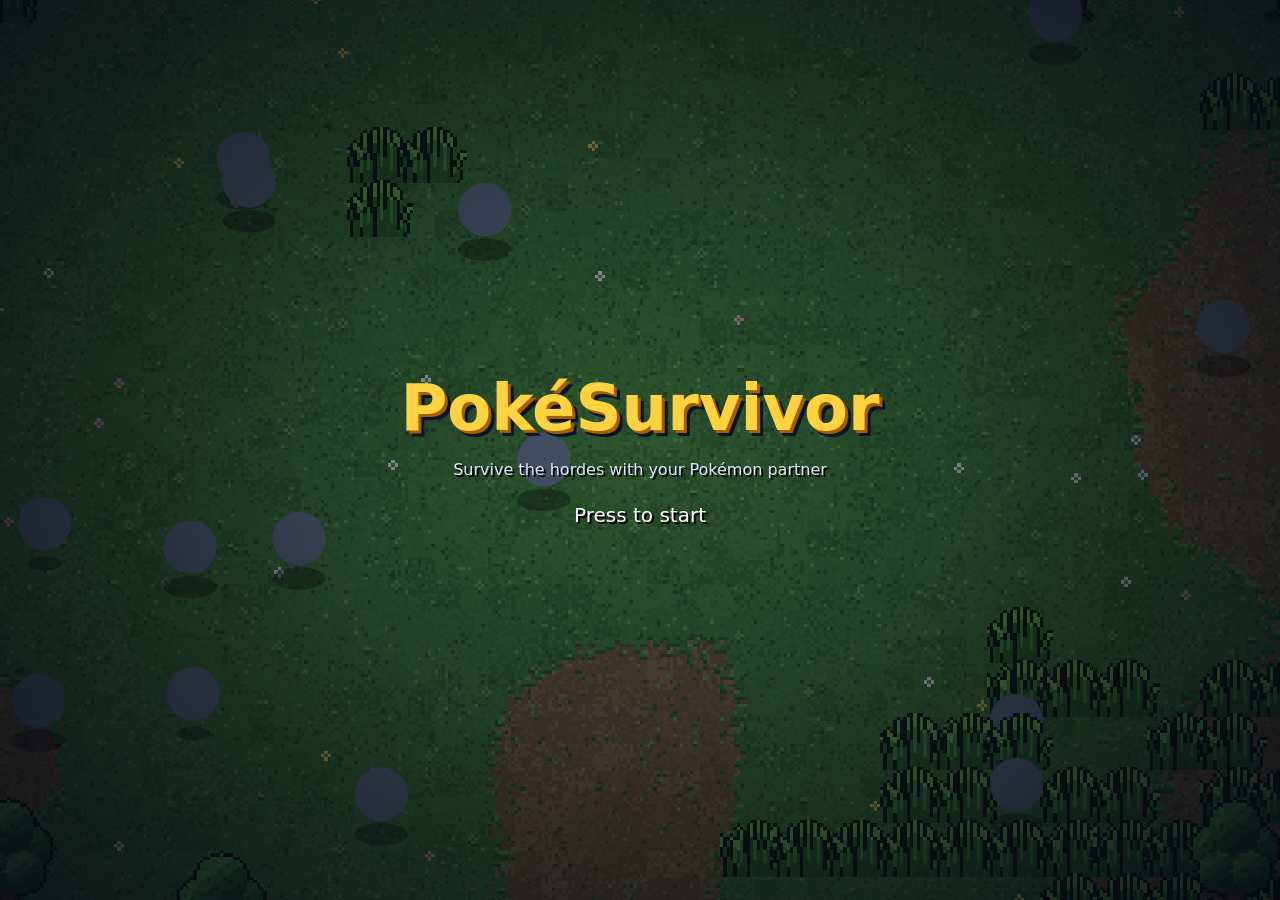
==== commit 379188f5: "build: refresh fork browser artifacts [skip ci]" ====
--- a/en/index.html
+++ b/en/index.html
@@ -73,7 +73,7 @@
   ]
 }
 </script>
-<link rel="stylesheet" href="css/style.css?v=054795085ab2">
+<link rel="stylesheet" href="css/style.css?v=89404b07a5bf">
 </head>
 <body>
 
@@ -583,6 +583,6 @@
 </section>
 
 <!-- datos generados -->
-<script defer src="js/app.min.js?v=054795085ab2"></script>
+<script defer src="js/app.min.js?v=89404b07a5bf"></script>
 </body>
 </html>
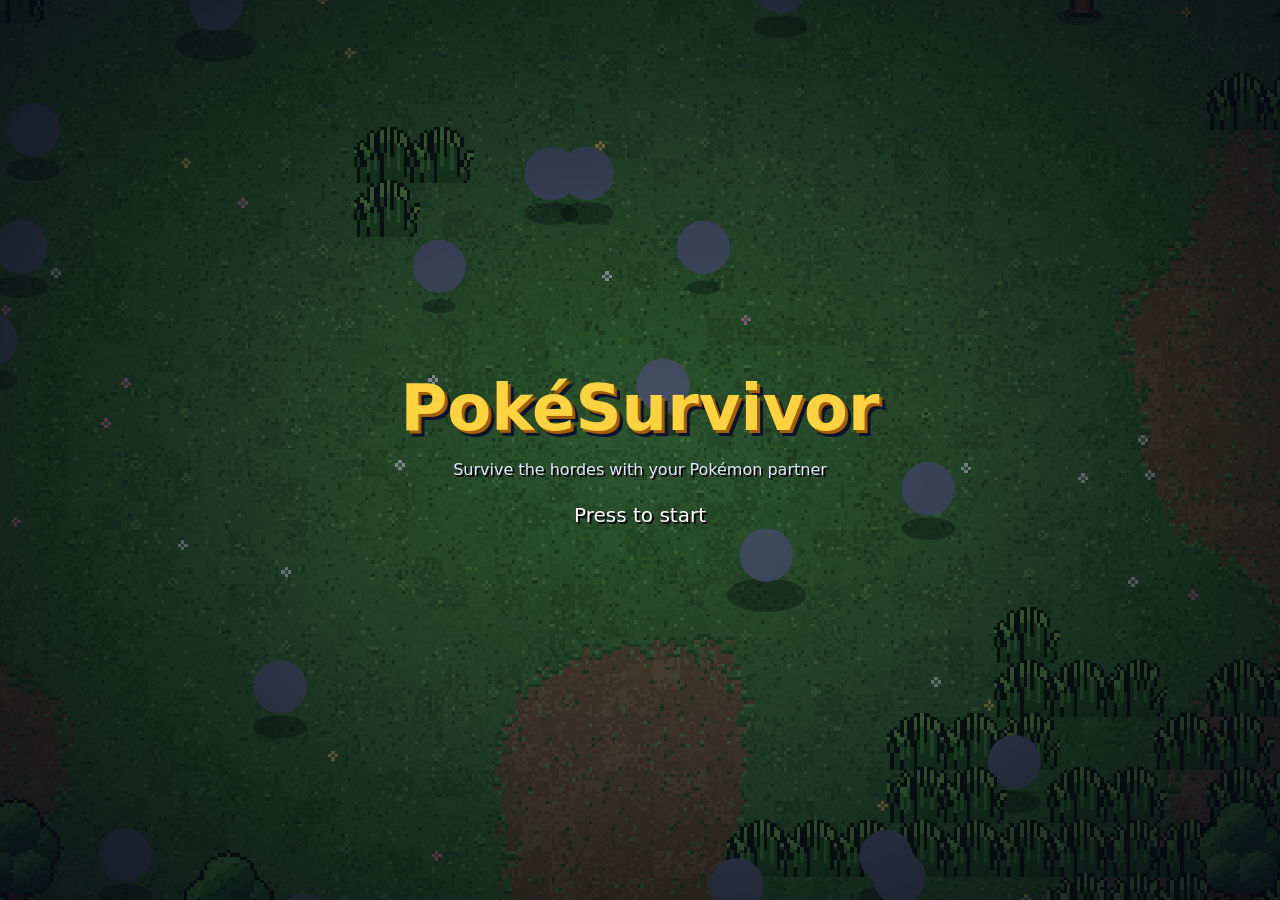
==== commit 27f2f549: "build: gameplay preview [skip ci]" ====
--- a/en/index.html
+++ b/en/index.html
@@ -1,588 +1,558 @@
-<!doctype html>
-<html lang="en">
-<head>
-<meta charset="utf-8">
-<base href="../">
-<meta name="viewport" content="width=device-width,initial-scale=1,viewport-fit=cover">
-<title>PokéSurvivor – Free online Pokémon survival game (Survivor.io style)</title>
-<meta name="description" content="Survive hordes of Pokémon with your partner in this free fan game for browser and mobile: 966 Pokémon, shinies, legendaries and online co-op with friends. No downloads, no ads.">
-<link rel="canonical" href="https://pokesurvivor.com/en/">
-<meta name="robots" content="index, follow, max-image-preview:large">
-<meta name="theme-color" content="#0a1430">
-<meta name="color-scheme" content="dark">
-<!-- Compartir en redes (WhatsApp, Discord, Twitter/X...) -->
-<meta property="og:type" content="website">
-<meta property="og:site_name" content="PokéSurvivor">
-<meta property="og:locale" content="en_US">
-<meta property="og:url" content="https://pokesurvivor.com/en/">
-<meta property="og:title" content="PokéSurvivor – Survive the Pokémon hordes">
-<meta property="og:description" content="A free fan game for browser and mobile: 966 Pokémon, shinies, legendaries and co-op with up to 4 friends. No downloads, no ads.">
-<meta property="og:image" content="https://pokesurvivor.com/assets/og-image.jpg">
-<meta property="og:image:width" content="1200">
-<meta property="og:image:height" content="630">
-<meta property="og:image:alt" content="PokéSurvivor: un Pokémon rodeado de hordas en un mapa pixel art">
-<meta name="twitter:card" content="summary_large_image">
-<meta name="twitter:title" content="PokéSurvivor – Survive the Pokémon hordes">
-<meta name="twitter:description" content="A free fan game for browser and mobile, with co-op for up to 4. No downloads, no ads.">
-<meta name="twitter:image" content="https://pokesurvivor.com/assets/og-image.jpg">
-<script>window.PS_PAGES = true;</script>
-<link rel="manifest" href="manifest.webmanifest">
-<!-- Google sólo enseña en los resultados iconos de 48 px o múltiplos -->
-<link rel="icon" href="favicon.ico" sizes="any">
-<link rel="icon" type="image/png" sizes="48x48" href="assets/icons/icon-48.png">
-<link rel="icon" type="image/png" sizes="96x96" href="assets/icons/icon-96.png">
-<link rel="icon" type="image/png" sizes="144x144" href="assets/icons/icon-144.png">
-<link rel="apple-touch-icon" href="assets/icons/icon-180.png">
-<meta name="mobile-web-app-capable" content="yes">
-<meta name="apple-mobile-web-app-capable" content="yes">
-<meta name="apple-mobile-web-app-status-bar-style" content="black-translucent">
-<meta name="apple-mobile-web-app-title" content="PokéSurvivor">
-<link rel="preconnect" href="https://www.gstatic.com" crossorigin>
-<link rel="preload" href="assets/fonts/PixelifyPS-400.ttf" as="font" type="font/ttf" crossorigin>
-<link rel="preload" href="assets/fonts/PixelifyPS-700.ttf" as="font" type="font/ttf" crossorigin>
-<!-- Datos estructurados para Google (tipo de página: videojuego gratuito) -->
-<script type="application/ld+json">
-{
-  "@context": "https://schema.org",
-  "@graph": [
-    {
-      "@type": "WebSite",
-      "@id": "https://pokesurvivor.com/#web",
-      "url": "https://pokesurvivor.com/",
-      "name": "PokéSurvivor",
-      "inLanguage": ["es", "en"]
-    },
-    {
-      "@type": ["VideoGame", "WebApplication"],
-      "@id": "https://pokesurvivor.com/#juego",
-      "name": "PokéSurvivor",
-      "url": "https://pokesurvivor.com/",
-      "description": "A free Pokémon survival fan game (bullet heaven, Survivor.io style): pick a partner, survive the hordes, level up, evolve your moves, fight legendaries in rifts and play co-op with up to 4 friends.",
-      "image": "https://pokesurvivor.com/assets/og-image.jpg",
-      "inLanguage": ["es", "en"],
-      "genre": ["Roguelike", "Bullet heaven", "Acción", "Supervivencia"],
-      "gamePlatform": ["Navegador web", "PC", "Android", "iOS"],
-      "applicationCategory": "GameApplication",
-      "operatingSystem": "Cualquiera con navegador web moderno",
-      "playMode": ["SinglePlayer", "CoOp", "MultiPlayer"],
-      "numberOfPlayers": { "@type": "QuantitativeValue", "minValue": 1, "maxValue": 4 },
-      "isAccessibleForFree": true,
-      "offers": { "@type": "Offer", "price": "0", "priceCurrency": "EUR", "availability": "https://schema.org/InStock" },
-      "isPartOf": { "@id": "https://pokesurvivor.com/#web" }
-    }
-  ]
-}
-</script>
-<link rel="stylesheet" href="css/style.css?v=89404b07a5bf">
-</head>
-<body>
-
-<canvas id="game"></canvas>
-<!-- En móvil se juega en horizontal -->
-<div id="rotate" class="hidden"><div class="box center"><div id="rotate-ico"></div><h2>Gira el móvil</h2><p class="sub">PokéSurvivor se juega en horizontal.</p></div></div>
-
-<!-- ====== Inicio: login / registro / invitado ====== -->
-<section id="scr-login" class="scr hidden">
-  <div class="box" style="width:min(420px,100%)">
-    <div class="logo">
-      <div class="t1">PokéSurvivor</div>
-      <div class="t2">Mundo Misterioso</div>
-    </div>
-    <p class="login-tag">Sobrevive a las hordas con tu compañero Pokémon · gratis, en PC y móvil</p>
-    <p class="login-official">Web oficial: pokesurvivor.com · si alguien te pide pagar, no somos nosotros</p>
-    <div class="tabs">
-      <div class="tab on" data-tab="login">Entrar</div>
-      <div class="tab" data-tab="register">Crear cuenta</div>
-    </div>
-    <p id="signup-closed" class="note center hidden"></p>
-    <form id="login-form" autocomplete="off">
-      <label for="f-user">Nombre</label>
-      <input id="f-user" class="field" maxlength="16" spellcheck="false">
-      <label for="f-pass">Contraseña</label>
-      <input id="f-pass" class="field" type="password" maxlength="64">
-      <p id="login-err" class="err"></p>
-      <p class="note"><a href="#" id="f-forgot">¿Olvidaste tu contraseña?</a></p>
-      <p id="forgot-note" class="note hidden">Si vinculaste tu Gmail, pulsa <b>Entrar con Google</b> con ese Gmail: es tu misma cuenta.
-        Si no lo vinculaste, no se puede recuperar: crea una cuenta nueva (y esta vez vincula tu Gmail desde el aviso que sale al entrar).</p>
-      <div class="row">
-        <button id="btn-auth" class="btn gold grow" type="submit">Entrar</button>
-      </div>
-    </form>
-    <div class="row" style="margin-top:10px">
-      <button id="btn-google" class="btn google grow hidden" type="button">Entrar con Google</button>
-    </div>
-    <div class="row" style="margin-top:10px">
-      <button id="btn-guest" class="btn ghost grow" type="button">Jugar como invitado</button>
-    </div>
-    <p class="note center" id="login-mode"></p>
-    <p class="note center"><a href="en/guide/">Guía</a> · <a href="en/pokedex/">Pokédex</a> · <a href="#" class="legal-link" data-legal>Aviso legal y privacidad</a></p>
-  </div>
-</section>
-
-<!-- ====== Test de personalidad ====== -->
-<section id="scr-test" class="scr dim hidden">
-  <div class="box test-box">
-    <div class="progress"><i id="test-bar"></i></div>
-    <p class="sub" id="test-count"></p>
-    <p class="q" id="test-q"></p>
-    <div class="answers" id="test-a"></div>
-  </div>
-</section>
-
-<!-- ====== Resultado del test ====== -->
-<section id="scr-result" class="scr dim hidden">
-  <div class="box result">
-    <p class="sub">Tu personalidad es…</p>
-    <div class="trait" id="res-trait"></div>
-    <p id="res-text"></p>
-    <canvas id="res-stage" class="stage" width="200" height="150"></canvas>
-    <h3>Tu compañero: <span class="gold" id="res-name"></span></h3>
-    <div class="row" style="justify-content:center;margin-top:14px">
-      <button id="res-ok" class="btn gold">¡Vamos juntos!</button>
-      <button id="res-other" class="btn">Elegir otro</button>
-    </div>
-  </div>
-</section>
-
-<!-- ====== Elegir compañero ====== -->
-<section id="scr-starters" class="scr dim hidden">
-  <div class="box wide">
-    <h2>Elige a tu compañero</h2>
-    <p class="sub">Los iniciales de todas las regiones, y dos amigos más.</p>
-    <div class="grid" id="starter-grid"></div>
-    <div class="row between" style="margin-top:14px">
-      <button id="starter-back" class="btn ghost">Volver</button>
-      <span id="starter-info" class="grow" style="color:var(--muted)"></span>
-      <button id="starter-ok" class="btn gold" disabled>Elegir</button>
-    </div>
-  </div>
-</section>
-
-<!-- ====== Menú principal ====== -->
-<section id="scr-menu" class="scr hidden">
-  <div class="menu-left">
-    <div class="logo">
-      <div class="t1">PokéSurvivor</div>
-      <div class="t2">Mundo Misterioso</div>
-    </div>
-    <div class="partner-card">
-      <canvas id="menu-partner" class="stage" width="260" height="200"></canvas>
-      <div class="nm" id="menu-partner-name"></div>
-      <div class="lv" id="menu-partner-info"></div>
-      <div class="seg hidden" id="menu-shiny"><button data-v="0">Normal</button><button data-v="1"></button></div>
-    </div>
-  </div>
-  <div class="menu-right">
-    <div class="box">
-      <div class="menu-list">
-        <button class="menu-item play" data-go="play">Jugar<small>Entra en la mazmorra</small></button>
-        <button class="menu-item" data-go="dex">Pokémon<small id="menu-dex-count">Tu colección</small></button>
-        <button class="menu-item" data-go="upgrades">Mejoras<small>Haz más fuerte cada run</small></button>
-        <button class="menu-item" data-go="gacha">Gacha<small>9 regiones · Pokémon y shinies</small></button>
-        <button class="menu-item" data-go="goals">Misiones<small id="menu-goals-sub">Misiones, logros y perfil</small></button>
-        <button class="menu-item" data-go="friends">Amigos<small id="menu-friends-sub">Juega en grupo, hasta 4</small></button>
-        <button class="menu-item" data-go="rank">Ranking<small>Quién aguanta más</small></button>
-        <button class="menu-item" data-go="settings">Ajustes<small>Sonido, gráficos, controles y cuenta</small></button>
-      </div>
-    </div>
-    <div class="box" style="padding:14px 18px">
-      <div id="menu-stats" style="font-size:14px;color:var(--muted)"></div>
-      <button id="menu-conflict" class="btn danger hidden" type="button" style="width:100%;margin-top:10px">Revisar conflicto de guardado</button>
-      <button id="menu-backup" class="btn small ghost hidden" type="button" style="width:100%;margin-top:8px">Descargar última copia de seguridad</button>
-    </div>
-  </div>
-</section>
-
-<!-- Resolución de conflictos de dos dispositivos: nunca escoger saldos automáticamente. -->
-<div id="save-conflict-overlay" class="save-conflict-overlay hidden" role="dialog" aria-modal="true" aria-labelledby="save-conflict-title">
-  <div class="box save-conflict-box" tabindex="-1">
-    <div class="row between">
-      <h2 id="save-conflict-title">Dos partidas diferentes</h2>
-      <button id="save-conflict-later" class="btn small ghost" type="button">Decidir después</button>
-    </div>
-    <p>Dos dispositivos modificaron monedas, tickets o mejoras sin sincronizarse. Para evitar duplicar compras, el juego <b>ha detenido la subida</b>. Ambas versiones siguen separadas.</p>
-    <p class="note">Elige una partida completa. Los Pokémon y mejoras exclusivos de la otra NO se combinan automáticamente. Podrás conservar una copia de seguridad para revisarlos después.</p>
-    <div id="save-conflict-status" class="note" role="status" aria-live="polite"></div>
-    <div class="save-conflict-grid">
-      <div class="save-conflict-card"><h3>Este dispositivo</h3><div id="save-conflict-local">Cargando…</div></div>
-      <div class="save-conflict-card"><h3>En la nube</h3><div id="save-conflict-cloud">Cargando…</div></div>
-    </div>
-    <div class="row save-conflict-actions">
-      <button id="save-conflict-download" class="btn gold" type="button" disabled>1. Descargar ambas copias (.json)</button>
-      <button id="save-conflict-refresh" class="btn ghost" type="button">Actualizar comparación</button>
-    </div>
-    <label class="save-conflict-ack"><input id="save-conflict-ack" type="checkbox" disabled> Entiendo que debo elegir una versión completa; la otra quedará en la copia descargada y en este navegador.</label>
-    <div class="row save-conflict-actions">
-      <button id="save-conflict-use-cloud" class="btn" type="button" disabled>Usar la partida de la nube</button>
-      <button id="save-conflict-use-local" class="btn danger" type="button" disabled>Sustituir la nube por este dispositivo</button>
-    </div>
-    <p class="note">Si otro dispositivo cambia la nube durante la elección, esta operación se cancelará y tendrás que revisarla de nuevo. No cierres el navegador hasta terminar.</p>
-  </div>
-</div>
-
-<div id="topbar" class="topbar hidden">
-  <div class="pill"><span class="coin"></span><span id="coins">0</span></div>
-  <div class="pill" id="tickets-pill" title="Tickets del gacha"></div>
-  <div class="pill" id="user-pill"></div>
-  <button id="btn-news" class="btn small ghost news-btn" title="Novedades"></button>
-  <button id="btn-support" class="btn small gold hidden" title="Apoyar el proyecto"></button>
-  <button id="btn-sound" class="btn small ghost" title="Sonido"></button>
-  <button id="btn-full" class="btn small ghost hidden" title="Pantalla completa"></button>
-  <button id="btn-settings" class="btn small ghost" title="Ajustes"></button>
-  <button id="btn-logout" class="btn small ghost">Salir</button>
-</div>
-<div id="sound-panel" class="box sound-panel hidden"></div>
-<div id="credits-line" class="credits-line hidden">Proyecto de fan sin ánimo de lucro · Sprites: SpriteCollab (CC BY-NC 4.0) · Pokémon © Nintendo/Creatures/GAME FREAK · <a href="#" class="legal-link" data-legal>Aviso legal</a></div>
-
-<!-- ====== Novedades (cambios del juego) ====== -->
-<section id="scr-news" class="scr dim hidden">
-  <div class="box news-box">
-    <div class="row between"><h2>Novedades</h2><button class="btn small ghost" id="news-close">Cerrar</button></div>
-    <div id="news-body" class="news-body"></div>
-  </div>
-</section>
-
-<!-- ====== Vincular Gmail para recuperar la cuenta (js/ui/login.js, offerRecovery) ====== -->
-<section id="scr-recover" class="scr dim hidden">
-  <div class="box" style="width:min(440px,100%)">
-    <h2>¿Te da miedo perder tu cuenta?</h2>
-    <p>Vincula tu Gmail: si un día olvidas la contraseña, pulsas <b>Entrar con Google</b> y es tu misma cuenta, con todo lo tuyo.</p>
-    <p class="err" id="rec-err"></p>
-    <div class="row" style="gap:8px;flex-wrap:wrap">
-      <button class="btn gold grow" id="rec-link" type="button">Vincular mi Gmail</button>
-      <button class="btn ghost" id="rec-later" type="button">Ahora no</button>
-    </div>
-    <p class="note center"><a href="#" id="rec-never">No volver a preguntar</a></p>
-  </div>
-</section>
-
-<!-- ====== Apoyar el proyecto (donaciones) ====== -->
-<section id="scr-support" class="scr dim hidden">
-  <div class="box support">
-    <div class="row between"><h2>Apoyar el proyecto</h2><button class="btn small ghost" id="sup-close">Cerrar</button></div>
-    <div id="sup-body"></div>
-  </div>
-</section>
-
-<!-- ====== Ajustes ====== -->
-<section id="scr-settings" class="scr dim hidden">
-  <div class="box settings">
-    <div class="row between"><h2>Ajustes</h2><button class="btn small ghost" id="set-close">Cerrar</button></div>
-    <div class="tabs" id="set-tabs">
-      <button class="gen-tab" data-t="sound">Sonido</button>
-      <button class="gen-tab" data-t="gfx">Gráficos</button>
-      <button class="gen-tab" data-t="ctl">Controles</button>
-      <button class="gen-tab" data-t="acc">Cuenta</button>
-      <button class="gen-tab" data-t="about">Acerca de</button>
-    </div>
-    <div id="set-body" class="set-body"></div>
-  </div>
-</section>
-
-<!-- ====== Aviso legal y privacidad ====== -->
-<section id="scr-legal" class="scr dim hidden">
-  <div class="box legal" style="width:min(640px,100%)">
-    <div class="row between"><h2>Aviso legal</h2><button class="btn small ghost" id="legal-close">Cerrar</button></div>
-    <h3>Proyecto de fan</h3>
-    <p><b>PokéSurvivor</b> es un juego hecho por fans, <b>gratuito y sin ánimo de lucro</b>.
-      No tiene anuncios ni compras. Se puede apoyar con donaciones voluntarias, que se usan sólo para pagar los servidores y el dominio, y que no dan ninguna ventaja en el juego.</p>
-    <p>No está afiliado, patrocinado ni aprobado por Nintendo, Creatures Inc., GAME FREAK ni
-      The Pokémon Company. Pokémon y todos los nombres y personajes relacionados son marcas y
-      propiedad de sus respectivos dueños.</p>
-    <h3>Web oficial</h3>
-    <p>La única web oficial de PokéSurvivor es pokesurvivor.com. El juego es y será gratis: si alguien te pide pagar, no somos nosotros.</p>
-    <h3>Criptomonedas</h3>
-    <p>PokéSurvivor no tiene ninguna criptomoneda, token ni NFT oficial, y su autor no ha creado ninguno. Cualquier token que use el nombre del juego lo han creado terceros: no nos hacemos cargo de ninguna compra, venta o inversión que hagas con ellos, y nada de lo que hay aquí es una recomendación de inversión.</p>
-    <h3>Contenido de terceros</h3>
-    <p>Sprites de <a href="https://github.com/PMDCollab/SpriteCollab" target="_blank" rel="noopener">SpriteCollab</a>
-      (CC BY-NC 4.0, créditos completos en CREDITS.md del repositorio). Datos de la Pokédex de
-      <a href="https://pokeapi.co/" target="_blank" rel="noopener">PokeAPI</a>. Fuente Pixelify Sans (OFL).
-      La música y los efectos de sonido son originales del proyecto.</p>
-    <h3>Contacto y retirada de contenido</h3>
-    <p>Si eres titular de derechos y quieres que retiremos algo, escríbenos y lo quitaremos lo
-      antes posible: <a id="legal-mail" href="#"></a></p>
-    <p>Código fuente: <a id="legal-repo" href="#" target="_blank" rel="noopener"></a></p>
-    <p>Licencia del código: PolyForm Noncommercial 1.0.0 (se puede usar, estudiar y modificar, pero no para ganar dinero). Las versiones hasta el 14-10-2026 siguen bajo MIT.</p>
-    <h3>Privacidad</h3>
-    <p>Si creas una cuenta, guardamos tu nombre de jugador y tu partida (colección, monedas,
-      mejoras y estadísticas) en Google Firebase para que puedas seguir en cualquier ordenador.
-      Si entras con Google, Firebase guarda también tu correo de Google para identificarte
-      (nunca se enseña a otros jugadores).
-      No usamos tus datos para nada más, ni los compartimos, ni hay publicidad ni seguimiento.
-      Como invitado no se guarda nada fuera de tu navegador.</p>
-    <p>Amigos y ranking: tu <b>apodo</b> es público para otros jugadores. Guardamos tu lista de
-      amigos, si estás en línea y tus mejores tiempos (con tu apodo y tu Pokémon).</p>
-    <p>Partidas en grupo: tu navegador se conecta <b>directamente</b> con el de tus compañeros
-      (como en una videollamada), así que cada uno puede llegar a ver la dirección IP del otro.
-      Juega en grupo sólo con gente que conozcas. Si la conexión directa no es posible, la partida
-      pasa por los servidores de Firebase.</p>
-    <p>Puedes borrar tu cuenta cuando quieras (se borran también tu apodo, tus amigos y tus marcas):</p>
-    <div class="row">
-      <button class="btn small" id="legal-delete">Borrar mi cuenta y mi partida</button>
-      <span id="legal-del-msg" class="note" style="margin:0"></span>
-    </div>
-  </div>
-</section>
-<div id="boot" class="boot">
-  <div class="boot-in">
-    <h1>PokéSurvivor</h1>
-    <p>A Pokémon survival game, free in your browser and on mobile.</p>
-    <p class="boot-ld">Loading…</p>
-  </div>
-</div>
-<script>
-  (function () {
-    var s = null; try { s = localStorage.getItem('ps.lang'); } catch (e) {}
-    var n = ((navigator.languages && navigator.languages[0]) || navigator.language || 'es').toLowerCase();
-    var l = s === 'es' || s === 'en' ? s : (/\/en(\/|$)/.test(location.pathname) ? 'en' : (n.indexOf('es') === 0 ? 'es' : 'en'));
-    document.documentElement.lang = l;
-    if (l === 'en') {
-      var p = document.querySelectorAll('#boot p');
-      p[0].textContent = 'A Pokémon survival game, free in your browser and on mobile.';
-      p[1].textContent = 'Loading…';
-    }
-  })();
-</script>
-<div id="tap-start" class="tapstart hidden">
-  <div class="boot-in">
-    <h1>PokéSurvivor</h1>
-    <p>Sobrevive a las hordas con tu compañero Pokémon</p>
-    <p class="tap-blink">Pulsa para empezar</p>
-  </div>
-</div>
-<noscript>
-  <div class="boot noscript">
-    <div class="boot-in">
-      <h1>PokéSurvivor</h1>
-      <p>PokéSurvivor necesita JavaScript para funcionar. Actívalo para jugar.</p>
-      <p>Fan game gratuito de supervivencia con 966 Pokémon de las 9 regiones: elige tu compañero, sobrevive a las hordas, evoluciona tus ataques, enfréntate a legendarios y juega en cooperativo con hasta 4 amigos.</p>
-      <p><a href="en/guide/">Guía del juego</a> · <a href="en/pokedex/">Pokédex: todos los Pokémon jugables</a></p>    </div>
-  </div>
-</noscript>
-
-<!-- ====== Apodo (para amigos y ranking) ====== -->
-<section id="scr-nick" class="scr dim hidden">
-  <div class="box" style="width:min(440px,100%)">
-    <h2>Elige tu apodo</h2>
-    <p class="sub">Es el nombre que verán tus amigos y el que sale en el ranking.
-      Tu nombre y tu correo de Google no se enseñan a nadie.</p>
-    <form id="nick-form" autocomplete="off">
-      <input id="nick-in" class="field" maxlength="16" spellcheck="false" placeholder="3-16 letras, números o _">
-      <p id="nick-err" class="err"></p>
-      <div class="row"><button id="nick-ok" class="btn gold grow" type="submit">Guardar apodo</button></div>
-    </form>
-    <div class="row" style="margin-top:8px"><button id="nick-later" class="btn ghost grow" type="button">Ahora no</button></div>
-  </div>
-</section>
-
-<!-- ====== Amigos ====== -->
-<section id="scr-friends" class="scr dim hidden">
-  <div class="box wide">
-    <div class="row between"><h2>Amigos</h2>
-      <div class="row"><button id="fr-room" class="btn small gold hidden">Ir a la sala</button><button class="btn small ghost" data-back>Volver</button></div></div>
-    <p class="sub" id="fr-me"></p>
-    <form id="fr-add" class="row" autocomplete="off">
-      <input id="fr-name" class="field grow" maxlength="16" spellcheck="false" placeholder="Apodo de tu amigo">
-      <button class="btn gold" type="submit" data-sfx="confirm">Añadir amigo</button>
-    </form>
-    <p id="fr-msg" class="note"></p>
-    <div id="fr-list" class="fr-list"></div>
-  </div>
-</section>
-
-<!-- ====== Sala (partida en grupo) ====== -->
-<section id="scr-lobby" class="scr dim hidden">
-  <div class="box wide">
-    <div class="row between"><h2>Sala</h2>
-      <div class="row"><button id="lobby-menu" class="btn small ghost">Menú</button><button id="lobby-leave" class="btn small ghost">Salir de la sala</button></div></div>
-    <p class="sub" id="lobby-sub"></p>
-    <div id="lobby-members" class="lobby-members"></div>
-    <h3 id="lobby-inv-title" style="margin:14px 0 6px">Invitar amigos</h3>
-    <div id="lobby-invite" class="fr-list"></div>
-    <div class="row" style="margin-top:14px">
-      <button id="lobby-start" class="btn gold grow">Empezar partida</button>
-    </div>
-    <p class="note" id="lobby-note"></p>
-  </div>
-</section>
-
-<!-- ====== Ranking ====== -->
-<section id="scr-rank" class="scr dim hidden">
-  <div class="box wide">
-    <div class="row between"><h2>Ranking <span class="sub" style="font-size:15px">· tiempo aguantado</span></h2><span class="row" style="gap:6px"><button id="rk-mod" class="btn small ghost hidden">Moderación</button><button class="btn small ghost" data-back>Volver</button></span></div>
-    <div class="gen-tabs" id="rk-mode"></div>
-    <div class="filters" id="rk-period"></div>
-    <div class="row rk-tools">
-      <div class="filters" id="rk-scope" style="margin:0"></div>
-      <input id="rk-poke" class="field" list="rk-dl" placeholder="Filtrar por Pokémon (histórico)" spellcheck="false">
-      <datalist id="rk-dl"></datalist>
-      <button id="rk-clear" class="btn small ghost hidden">Quitar filtro</button>
-    </div>
-    <div id="rk-list" class="rk-list"></div>
-    <div id="rk-me" class="rk-me"></div>
-  </div>
-</section>
-
-<!-- ====== Moderación del ranking (sólo la cuenta de admin, ver js/ui/mod-ui.js) ====== -->
-<section id="scr-mod" class="scr dim hidden">
-  <div class="box wide">
-    <div class="row between"><h2>Moderación</h2><span class="row" style="gap:6px"><button class="btn small danger" id="mod-purge">Quitar marcas de más de 1 hora</button><button class="btn small ghost" id="mod-back">Volver</button></span></div>
-    <div class="tabs" id="mod-tabs">
-      <div class="tab on" data-tab="rep">Reportes</div>
-      <div class="tab" data-tab="sus">Baneados</div>
-    </div>
-    <div id="mod-list" class="rk-list" style="max-height:60vh"></div>
-  </div>
-</section>
-
-<!-- ====== Misiones, logros y perfil ====== -->
-<section id="scr-goals" class="scr dim hidden">
-  <div class="box wide">
-    <div class="row between"><h2>Misiones</h2><button class="btn small ghost" data-back>Volver</button></div>
-    <div class="tabs" id="goals-tabs">
-      <div class="tab on" data-tab="missions">Misiones</div>
-      <div class="tab" data-tab="ach">Logros</div>
-      <div class="tab" data-tab="profile">Perfil</div>
-    </div>
-    <div id="goals-body" class="goals-body"></div>
-  </div>
-</section>
-
-<!-- ====== Perfil público de un jugador ====== -->
-<section id="scr-profile" class="scr dim hidden">
-  <div class="box profile-box">
-    <div class="row end"><button class="btn small ghost" id="prof-close">Cerrar</button></div>
-    <div id="prof-body"></div>
-  </div>
-</section>
-
-<!-- ====== Invitación recibida ====== -->
-<div id="invite-pop" class="box invite-pop hidden">
-  <div id="inv-text"></div>
-  <div class="row" style="margin-top:10px">
-    <button id="inv-yes" class="btn gold small grow" data-sfx="confirm">Unirme</button>
-    <button id="inv-no" class="btn ghost small">No, gracias</button>
-  </div>
-</div>
-
-<!-- ====== Colección ====== -->
-<section id="scr-dex" class="scr dim hidden">
-  <div class="box wide">
-    <div class="row between"><h2>Pokémon <span id="dex-total" class="sub" style="font-size:15px"></span></h2><button class="btn small ghost" data-back>Volver</button></div>
-    <div class="gen-tabs" id="dex-gens"></div>
-    <div class="split" style="margin-top:8px">
-      <div>
-        <div class="filters" id="dex-filters"></div>
-        <div class="grid" id="dex-grid"></div>
-      </div>
-      <div class="panel" id="dex-detail"></div>
-    </div>
-  </div>
-</section>
-
-<!-- ====== Mejoras ====== -->
-<section id="scr-upgrades" class="scr dim hidden">
-  <div class="box wide">
-    <div class="row between"><h2>Mejoras</h2><button class="btn small ghost" data-back>Volver</button></div>
-    <div class="upg-head">
-      <canvas id="upg-stage" class="stage" width="120" height="96"></canvas>
-      <div class="grow">
-        <p class="sub" style="margin:0">Cada Pokémon tiene sus propias mejoras: sólo cuentan cuando juegas con él.</p>
-        <div class="row" style="margin-top:8px">
-          <label for="upg-mon" style="margin:0">Pokémon</label>
-          <select id="upg-mon" class="field" style="width:auto;min-width:220px"></select>
-        </div>
-      </div>
-    </div>
-    <div class="upg" id="upg-list"></div>
-  </div>
-</section>
-
-<!-- ====== Gacha ====== -->
-<section id="scr-gacha" class="scr dim hidden">
-  <div class="box wide">
-    <div class="row between"><h2>Gacha</h2><button class="btn small ghost" data-back>Volver</button></div>
-    <div class="gen-tabs" id="gacha-gens"></div>
-    <div class="split" style="margin-top:8px">
-      <div>
-        <div class="banner" id="banner">
-          <h3 id="banner-title"></h3>
-          <p id="banner-desc" style="margin:4px 0 6px"></p>
-          <p class="sub" id="gacha-owned" style="margin:0"></p>
-          <div class="feat" id="gacha-feat"></div>
-        </div>
-        <div class="row" style="margin-top:14px">
-          <button id="pull-1" class="btn grow" data-sfx="none">Tirar ×1 · <span id="cost-1"></span></button>
-          <button id="pull-10" class="btn gold grow" data-sfx="none">Tirar ×10 · <span id="cost-10"></span></button>
-          <button id="pull-10b" class="btn gold grow" data-sfx="none">Tirar ×10 · <span id="cost-10b"></span></button>
-        </div>
-        <p class="note tickets-line" id="gacha-tickets"></p>
-        <p class="note" id="gacha-pity"></p>
-      </div>
-      <div class="panel rates" id="gacha-rates"></div>
-    </div>
-  </div>
-</section>
-
-<div id="pull-fx" class="hidden">
-  <canvas id="slot" width="176" height="170" title="Clic para acelerar"></canvas>
-  <div class="pull-results" id="pull-results"></div>
-  <button id="pull-close" class="btn gold hidden">Continuar</button>
-</div>
-
-<!-- ====== Durante la run ====== -->
-<section id="scr-levelup" class="scr dim hidden">
-  <div class="box center">
-    <h2>¡Nivel <span id="lvl-num">2</span>!</h2>
-    <p class="sub">Elige una recompensa · <kbd>1</kbd> <kbd>2</kbd> <kbd>3</kbd></p>
-    <div id="cards" class="cards"></div>
-    <button id="lvl-reroll" class="btn small ghost hidden" data-sfx="none" style="margin-top:10px">Cambiar opciones (<span id="lvl-rr-n">1</span>) · <kbd>R</kbd></button>
-    <p id="lvl-wait" class="note hidden"></p>
-  </div>
-</section>
-
-<section id="scr-bond" class="scr dim hidden">
-  <div class="box center">
-    <h2 class="bond-title">¡Vínculo!</h2>
-    <p class="sub bond-hint">Los movimientos unidos se lanzan a la vez y ocupan un solo hueco</p>
-    <p id="bond-sub" class="sub"></p>
-    <div id="bond-cards" class="cards"></div>
-    <div class="row" style="justify-content:center"><button id="bond-back" class="btn hidden">Atrás</button></div>
-  </div>
-</section>
-
-<section id="scr-item" class="scr dim hidden">
-  <div class="box center">
-    <h2>¡Un objeto!</h2>
-    <p class="sub">Sólo puedes llevar uno · <kbd>1</kbd> <kbd>2</kbd></p>
-    <div id="item-cards" class="cards"></div>
-  </div>
-</section>
-
-<section id="scr-pause" class="scr dim hidden">
-  <div class="box center" style="width:min(460px,100%)">
-    <h2>Pausa</h2>
-    <p class="sub kbd-hint"><kbd>WASD</kbd> moverse · <kbd>1</kbd>–<kbd>4</kbd> movimiento · <kbd>Q</kbd>/<kbd>E</kbd> ciclar · <kbd>Esc</kbd> pausa</p>
-    <p class="sub touch-hint">Arrastra el dedo para moverte · toca un ataque para cambiarlo</p>
-    <p id="pause-coop" class="note hidden">Partida en grupo: el juego sigue mientras estás aquí.</p>
-    <div id="pause-sound" class="sound-inline"></div>
-    <div class="row" style="justify-content:center">
-      <button id="btn-resume" class="btn gold">Continuar</button>
-      <button id="btn-pause-settings" class="btn">Ajustes</button>
-      <button id="btn-quit" class="btn">Abandonar run</button>
-    </div>
-  </div>
-</section>
-
-<section id="scr-over" class="scr dim hidden">
-  <div class="box center" style="width:min(480px,100%)">
-    <h2 id="over-title">Has caído…</h2>
-    <div id="over-stats" class="stats"></div>
-    <button id="btn-again" class="btn gold">Volver al menú</button>
-  </div>
-</section>
-
-<!-- datos generados -->
-<script defer src="js/app.min.js?v=89404b07a5bf"></script>
-</body>
-</html>
+<!doctype html>
+<html lang="en">
+<head>
+<meta charset="utf-8">
+<base href="../">
+<meta name="viewport" content="width=device-width,initial-scale=1,viewport-fit=cover">
+<title>PokéSurvivor – Free online Pokémon survival game (Survivor.io style)</title>
+<meta name="description" content="Survive hordes of Pokémon with your partner in this free fan game for browser and mobile: 966 Pokémon, shinies, legendaries and online co-op with friends. No downloads, no ads.">
+<link rel="canonical" href="https://pokesurvivor.com/en/">
+<meta name="robots" content="index, follow, max-image-preview:large">
+<meta name="theme-color" content="#0a1430">
+<meta name="color-scheme" content="dark">
+<!-- Compartir en redes (WhatsApp, Discord, Twitter/X...) -->
+<meta property="og:type" content="website">
+<meta property="og:site_name" content="PokéSurvivor">
+<meta property="og:locale" content="en_US">
+<meta property="og:url" content="https://pokesurvivor.com/en/">
+<meta property="og:title" content="PokéSurvivor – Survive the Pokémon hordes">
+<meta property="og:description" content="A free fan game for browser and mobile: 966 Pokémon, shinies, legendaries and co-op with up to 4 friends. No downloads, no ads.">
+<meta property="og:image" content="https://pokesurvivor.com/assets/og-image.jpg">
+<meta property="og:image:width" content="1200">
+<meta property="og:image:height" content="630">
+<meta property="og:image:alt" content="PokéSurvivor: un Pokémon rodeado de hordas en un mapa pixel art">
+<meta name="twitter:card" content="summary_large_image">
+<meta name="twitter:title" content="PokéSurvivor – Survive the Pokémon hordes">
+<meta name="twitter:description" content="A free fan game for browser and mobile, with co-op for up to 4. No downloads, no ads.">
+<meta name="twitter:image" content="https://pokesurvivor.com/assets/og-image.jpg">
+<script>window.PS_PAGES = true;</script>
+<link rel="manifest" href="manifest.webmanifest">
+<!-- Google sólo enseña en los resultados iconos de 48 px o múltiplos -->
+<link rel="icon" href="favicon.ico" sizes="any">
+<link rel="icon" type="image/png" sizes="48x48" href="assets/icons/icon-48.png">
+<link rel="icon" type="image/png" sizes="96x96" href="assets/icons/icon-96.png">
+<link rel="icon" type="image/png" sizes="144x144" href="assets/icons/icon-144.png">
+<link rel="apple-touch-icon" href="assets/icons/icon-180.png">
+<meta name="mobile-web-app-capable" content="yes">
+<meta name="apple-mobile-web-app-capable" content="yes">
+<meta name="apple-mobile-web-app-status-bar-style" content="black-translucent">
+<meta name="apple-mobile-web-app-title" content="PokéSurvivor">
+<link rel="preconnect" href="https://www.gstatic.com" crossorigin>
+<link rel="preload" href="assets/fonts/PixelifyPS-400.ttf" as="font" type="font/ttf" crossorigin>
+<link rel="preload" href="assets/fonts/PixelifyPS-700.ttf" as="font" type="font/ttf" crossorigin>
+<!-- Datos estructurados para Google (tipo de página: videojuego gratuito) -->
+<script type="application/ld+json">
+{
+  "@context": "https://schema.org",
+  "@graph": [
+    {
+      "@type": "WebSite",
+      "@id": "https://pokesurvivor.com/#web",
+      "url": "https://pokesurvivor.com/",
+      "name": "PokéSurvivor",
+      "inLanguage": ["es", "en"]
+    },
+    {
+      "@type": ["VideoGame", "WebApplication"],
+      "@id": "https://pokesurvivor.com/#juego",
+      "name": "PokéSurvivor",
+      "url": "https://pokesurvivor.com/",
+      "description": "A free Pokémon survival fan game (bullet heaven, Survivor.io style): pick a partner, survive the hordes, level up, evolve your moves, fight legendaries in rifts and play co-op with up to 4 friends.",
+      "image": "https://pokesurvivor.com/assets/og-image.jpg",
+      "inLanguage": ["es", "en"],
+      "genre": ["Roguelike", "Bullet heaven", "Acción", "Supervivencia"],
+      "gamePlatform": ["Navegador web", "PC", "Android", "iOS"],
+      "applicationCategory": "GameApplication",
+      "operatingSystem": "Cualquiera con navegador web moderno",
+      "playMode": ["SinglePlayer", "CoOp", "MultiPlayer"],
+      "numberOfPlayers": { "@type": "QuantitativeValue", "minValue": 1, "maxValue": 4 },
+      "isAccessibleForFree": true,
+      "offers": { "@type": "Offer", "price": "0", "priceCurrency": "EUR", "availability": "https://schema.org/InStock" },
+      "isPartOf": { "@id": "https://pokesurvivor.com/#web" }
+    }
+  ]
+}
+</script>
+<link rel="stylesheet" href="css/style.css">
+</head>
+<body>
+
+<canvas id="game"></canvas>
+<!-- En móvil se juega en horizontal -->
+<div id="rotate" class="hidden"><div class="box center"><div id="rotate-ico"></div><h2>Gira el móvil</h2><p class="sub">PokéSurvivor se juega en horizontal.</p></div></div>
+
+<!-- ====== Inicio: login / registro / invitado ====== -->
+<section id="scr-login" class="scr hidden">
+  <div class="box" style="width:min(420px,100%)">
+    <div class="logo">
+      <div class="t1">PokéSurvivor</div>
+      <div class="t2">Mundo Misterioso</div>
+    </div>
+    <p class="login-tag">Sobrevive a las hordas con tu compañero Pokémon · gratis, en PC y móvil</p>
+    <p class="login-official">Web oficial: pokesurvivor.com · si alguien te pide pagar, no somos nosotros</p>
+    <div class="tabs">
+      <div class="tab on" data-tab="login">Entrar</div>
+      <div class="tab" data-tab="register">Crear cuenta</div>
+    </div>
+    <form id="login-form" autocomplete="off">
+      <label for="f-user">Nombre</label>
+      <input id="f-user" class="field" maxlength="16" spellcheck="false">
+      <label for="f-pass">Contraseña</label>
+      <input id="f-pass" class="field" type="password" maxlength="64">
+      <p id="login-err" class="err"></p>
+      <p class="note"><a href="#" id="f-forgot">¿Olvidaste tu contraseña?</a></p>
+      <p id="forgot-note" class="note hidden">Si vinculaste tu Gmail, pulsa <b>Entrar con Google</b> con ese Gmail: es tu misma cuenta.
+        Si no lo vinculaste, no se puede recuperar: crea una cuenta nueva (y esta vez vincula tu Gmail desde el aviso que sale al entrar).</p>
+      <div class="row">
+        <button id="btn-auth" class="btn gold grow" type="submit">Entrar</button>
+      </div>
+    </form>
+    <div class="row" style="margin-top:10px">
+      <button id="btn-google" class="btn google grow hidden" type="button">Entrar con Google</button>
+    </div>
+    <div class="row" style="margin-top:10px">
+      <button id="btn-guest" class="btn ghost grow" type="button">Jugar como invitado</button>
+    </div>
+    <p class="note center" id="login-mode"></p>
+    <p class="note center"><a href="en/guide/">Guía</a> · <a href="en/pokedex/">Pokédex</a> · <a href="#" class="legal-link" data-legal>Aviso legal y privacidad</a></p>
+  </div>
+</section>
+
+<!-- ====== Test de personalidad ====== -->
+<section id="scr-test" class="scr dim hidden">
+  <div class="box test-box">
+    <div class="progress"><i id="test-bar"></i></div>
+    <p class="sub" id="test-count"></p>
+    <p class="q" id="test-q"></p>
+    <div class="answers" id="test-a"></div>
+  </div>
+</section>
+
+<!-- ====== Resultado del test ====== -->
+<section id="scr-result" class="scr dim hidden">
+  <div class="box result">
+    <p class="sub">Tu personalidad es…</p>
+    <div class="trait" id="res-trait"></div>
+    <p id="res-text"></p>
+    <canvas id="res-stage" class="stage" width="200" height="150"></canvas>
+    <h3>Tu compañero: <span class="gold" id="res-name"></span></h3>
+    <div class="row" style="justify-content:center;margin-top:14px">
+      <button id="res-ok" class="btn gold">¡Vamos juntos!</button>
+      <button id="res-other" class="btn">Elegir otro</button>
+    </div>
+  </div>
+</section>
+
+<!-- ====== Elegir compañero ====== -->
+<section id="scr-starters" class="scr dim hidden">
+  <div class="box wide">
+    <h2>Elige a tu compañero</h2>
+    <p class="sub">Los iniciales de todas las regiones, y dos amigos más.</p>
+    <div class="grid" id="starter-grid"></div>
+    <div class="row between" style="margin-top:14px">
+      <button id="starter-back" class="btn ghost">Volver</button>
+      <span id="starter-info" class="grow" style="color:var(--muted)"></span>
+      <button id="starter-ok" class="btn gold" disabled>Elegir</button>
+    </div>
+  </div>
+</section>
+
+<!-- ====== Menú principal ====== -->
+<section id="scr-menu" class="scr hidden">
+  <div class="menu-left">
+    <div class="logo">
+      <div class="t1">PokéSurvivor</div>
+      <div class="t2">Mundo Misterioso</div>
+    </div>
+    <div class="partner-card">
+      <canvas id="menu-partner" class="stage" width="260" height="200"></canvas>
+      <div class="nm" id="menu-partner-name"></div>
+      <div class="lv" id="menu-partner-info"></div>
+      <div class="seg hidden" id="menu-shiny"><button data-v="0">Normal</button><button data-v="1"></button></div>
+    </div>
+  </div>
+  <div class="menu-right">
+    <div class="box">
+      <div class="menu-list">
+        <button class="menu-item play" data-go="play">Jugar<small>Entra en la mazmorra</small></button>
+        <button class="menu-item" data-go="dex">Pokémon<small id="menu-dex-count">Tu colección</small></button>
+        <button class="menu-item" data-go="upgrades">Mejoras<small>Haz más fuerte cada run</small></button>
+        <button class="menu-item" data-go="gacha">Gacha<small>9 regiones · Pokémon y shinies</small></button>
+        <button class="menu-item" data-go="goals">Misiones<small id="menu-goals-sub">Misiones, logros y perfil</small></button>
+        <button class="menu-item" data-go="friends">Amigos<small id="menu-friends-sub">Juega en grupo, hasta 4</small></button>
+        <button class="menu-item" data-go="rank">Ranking<small>Quién aguanta más</small></button>
+        <button class="menu-item" data-go="settings">Ajustes<small>Sonido, gráficos, controles y cuenta</small></button>
+      </div>
+    </div>
+    <div class="box" style="padding:14px 18px">
+      <div id="menu-stats" style="font-size:14px;color:var(--muted)"></div>
+    </div>
+  </div>
+</section>
+
+<div id="topbar" class="topbar hidden">
+  <div class="pill"><span class="coin"></span><span id="coins">0</span></div>
+  <div class="pill" id="tickets-pill" title="Tickets del gacha"></div>
+  <div class="pill" id="user-pill"></div>
+  <button id="btn-news" class="btn small ghost news-btn" title="Novedades"></button>
+  <button id="btn-support" class="btn small gold hidden" title="Apoyar el proyecto"></button>
+  <button id="btn-sound" class="btn small ghost" title="Sonido"></button>
+  <button id="btn-full" class="btn small ghost hidden" title="Pantalla completa"></button>
+  <button id="btn-settings" class="btn small ghost" title="Ajustes"></button>
+  <button id="btn-logout" class="btn small ghost">Salir</button>
+</div>
+<div id="sound-panel" class="box sound-panel hidden"></div>
+<div id="credits-line" class="credits-line hidden">Proyecto de fan sin ánimo de lucro · Sprites: SpriteCollab (CC BY-NC 4.0) · Pokémon © Nintendo/Creatures/GAME FREAK · <a href="#" class="legal-link" data-legal>Aviso legal</a></div>
+
+<!-- ====== Novedades (cambios del juego) ====== -->
+<section id="scr-news" class="scr dim hidden">
+  <div class="box news-box">
+    <div class="row between"><h2>Novedades</h2><button class="btn small ghost" id="news-close">Cerrar</button></div>
+    <div id="news-body" class="news-body"></div>
+  </div>
+</section>
+
+<!-- ====== Vincular Gmail para recuperar la cuenta (js/ui/login.js, offerRecovery) ====== -->
+<section id="scr-recover" class="scr dim hidden">
+  <div class="box" style="width:min(440px,100%)">
+    <h2>¿Te da miedo perder tu cuenta?</h2>
+    <p>Vincula tu Gmail: si un día olvidas la contraseña, pulsas <b>Entrar con Google</b> y es tu misma cuenta, con todo lo tuyo.</p>
+    <p class="err" id="rec-err"></p>
+    <div class="row" style="gap:8px;flex-wrap:wrap">
+      <button class="btn gold grow" id="rec-link" type="button">Vincular mi Gmail</button>
+      <button class="btn ghost" id="rec-later" type="button">Ahora no</button>
+    </div>
+    <p class="note center"><a href="#" id="rec-never">No volver a preguntar</a></p>
+  </div>
+</section>
+
+<!-- ====== Apoyar el proyecto (donaciones) ====== -->
+<section id="scr-support" class="scr dim hidden">
+  <div class="box support">
+    <div class="row between"><h2>Apoyar el proyecto</h2><button class="btn small ghost" id="sup-close">Cerrar</button></div>
+    <div id="sup-body"></div>
+  </div>
+</section>
+
+<!-- ====== Ajustes ====== -->
+<section id="scr-settings" class="scr dim hidden">
+  <div class="box settings">
+    <div class="row between"><h2>Ajustes</h2><button class="btn small ghost" id="set-close">Cerrar</button></div>
+    <div class="tabs" id="set-tabs">
+      <button class="gen-tab" data-t="sound">Sonido</button>
+      <button class="gen-tab" data-t="gfx">Gráficos</button>
+      <button class="gen-tab" data-t="ctl">Controles</button>
+      <button class="gen-tab" data-t="acc">Cuenta</button>
+      <button class="gen-tab" data-t="about">Acerca de</button>
+    </div>
+    <div id="set-body" class="set-body"></div>
+  </div>
+</section>
+
+<!-- ====== Aviso legal y privacidad ====== -->
+<section id="scr-legal" class="scr dim hidden">
+  <div class="box legal" style="width:min(640px,100%)">
+    <div class="row between"><h2>Aviso legal</h2><button class="btn small ghost" id="legal-close">Cerrar</button></div>
+    <h3>Proyecto de fan</h3>
+    <p><b>PokéSurvivor</b> es un juego hecho por fans, <b>gratuito y sin ánimo de lucro</b>.
+      No tiene anuncios ni compras. Se puede apoyar con donaciones voluntarias, que se usan sólo para pagar los servidores y el dominio, y que no dan ninguna ventaja en el juego.</p>
+    <p>No está afiliado, patrocinado ni aprobado por Nintendo, Creatures Inc., GAME FREAK ni
+      The Pokémon Company. Pokémon y todos los nombres y personajes relacionados son marcas y
+      propiedad de sus respectivos dueños.</p>
+    <h3>Web oficial</h3>
+    <p>La única web oficial de PokéSurvivor es pokesurvivor.com. El juego es y será gratis: si alguien te pide pagar, no somos nosotros.</p>
+    <h3>Criptomonedas</h3>
+    <p>PokéSurvivor no tiene ninguna criptomoneda, token ni NFT oficial, y su autor no ha creado ninguno. Cualquier token que use el nombre del juego lo han creado terceros: no nos hacemos cargo de ninguna compra, venta o inversión que hagas con ellos, y nada de lo que hay aquí es una recomendación de inversión.</p>
+    <h3>Contenido de terceros</h3>
+    <p>Sprites de <a href="https://github.com/PMDCollab/SpriteCollab" target="_blank" rel="noopener">SpriteCollab</a>
+      (CC BY-NC 4.0, créditos completos en CREDITS.md del repositorio). Datos de la Pokédex de
+      <a href="https://pokeapi.co/" target="_blank" rel="noopener">PokeAPI</a>. Fuente Pixelify Sans (OFL).
+      La música y los efectos de sonido son originales del proyecto.</p>
+    <h3>Contacto y retirada de contenido</h3>
+    <p>Si eres titular de derechos y quieres que retiremos algo, escríbenos y lo quitaremos lo
+      antes posible: <a id="legal-mail" href="#"></a></p>
+    <p>Código fuente: <a id="legal-repo" href="#" target="_blank" rel="noopener"></a></p>
+    <p>Licencia del código: PolyForm Noncommercial 1.0.0 (se puede usar, estudiar y modificar, pero no para ganar dinero). Las versiones hasta el 14-10-2026 siguen bajo MIT.</p>
+    <h3>Privacidad</h3>
+    <p>Si creas una cuenta, guardamos tu nombre de jugador y tu partida (colección, monedas,
+      mejoras y estadísticas) en Google Firebase para que puedas seguir en cualquier ordenador.
+      Si entras con Google, Firebase guarda también tu correo de Google para identificarte
+      (nunca se enseña a otros jugadores).
+      No usamos tus datos para nada más, ni los compartimos, ni hay publicidad ni seguimiento.
+      Como invitado no se guarda nada fuera de tu navegador.</p>
+    <p>Amigos y ranking: tu <b>apodo</b> es público para otros jugadores. Guardamos tu lista de
+      amigos, si estás en línea y tus mejores tiempos (con tu apodo y tu Pokémon).</p>
+    <p>Partidas en grupo: tu navegador se conecta <b>directamente</b> con el de tus compañeros
+      (como en una videollamada), así que cada uno puede llegar a ver la dirección IP del otro.
+      Juega en grupo sólo con gente que conozcas. Si la conexión directa no es posible, la partida
+      pasa por los servidores de Firebase.</p>
+    <p>Puedes borrar tu cuenta cuando quieras (se borran también tu apodo, tus amigos y tus marcas):</p>
+    <div class="row">
+      <button class="btn small" id="legal-delete">Borrar mi cuenta y mi partida</button>
+      <span id="legal-del-msg" class="note" style="margin:0"></span>
+    </div>
+  </div>
+</section>
+<div id="boot" class="boot">
+  <div class="boot-in">
+    <h1>PokéSurvivor</h1>
+    <p>A Pokémon survival game, free in your browser and on mobile.</p>
+    <p class="boot-ld">Loading…</p>
+  </div>
+</div>
+<script>
+  (function () {
+    var s = null; try { s = localStorage.getItem('ps.lang'); } catch (e) {}
+    var n = ((navigator.languages && navigator.languages[0]) || navigator.language || 'es').toLowerCase();
+    var l = s === 'es' || s === 'en' ? s : (/\/en(\/|$)/.test(location.pathname) ? 'en' : (n.indexOf('es') === 0 ? 'es' : 'en'));
+    document.documentElement.lang = l;
+    if (l === 'en') {
+      var p = document.querySelectorAll('#boot p');
+      p[0].textContent = 'A Pokémon survival game, free in your browser and on mobile.';
+      p[1].textContent = 'Loading…';
+    }
+  })();
+</script>
+<div id="tap-start" class="tapstart hidden">
+  <div class="boot-in">
+    <h1>PokéSurvivor</h1>
+    <p>Sobrevive a las hordas con tu compañero Pokémon</p>
+    <p class="tap-blink">Pulsa para empezar</p>
+  </div>
+</div>
+<noscript>
+  <div class="boot noscript">
+    <div class="boot-in">
+      <h1>PokéSurvivor</h1>
+      <p>PokéSurvivor necesita JavaScript para funcionar. Actívalo para jugar.</p>
+      <p>Fan game gratuito de supervivencia con 966 Pokémon de las 9 regiones: elige tu compañero, sobrevive a las hordas, evoluciona tus ataques, enfréntate a legendarios y juega en cooperativo con hasta 4 amigos.</p>
+      <p><a href="en/guide/">Guía del juego</a> · <a href="en/pokedex/">Pokédex: todos los Pokémon jugables</a></p>    </div>
+  </div>
+</noscript>
+
+<!-- ====== Apodo (para amigos y ranking) ====== -->
+<section id="scr-nick" class="scr dim hidden">
+  <div class="box" style="width:min(440px,100%)">
+    <h2>Elige tu apodo</h2>
+    <p class="sub">Es el nombre que verán tus amigos y el que sale en el ranking.
+      Tu nombre y tu correo de Google no se enseñan a nadie.</p>
+    <form id="nick-form" autocomplete="off">
+      <input id="nick-in" class="field" maxlength="16" spellcheck="false" placeholder="3-16 letras, números o _">
+      <p id="nick-err" class="err"></p>
+      <div class="row"><button id="nick-ok" class="btn gold grow" type="submit">Guardar apodo</button></div>
+    </form>
+    <div class="row" style="margin-top:8px"><button id="nick-later" class="btn ghost grow" type="button">Ahora no</button></div>
+  </div>
+</section>
+
+<!-- ====== Amigos ====== -->
+<section id="scr-friends" class="scr dim hidden">
+  <div class="box wide">
+    <div class="row between"><h2>Amigos</h2>
+      <div class="row"><button id="fr-room" class="btn small gold hidden">Ir a la sala</button><button class="btn small ghost" data-back>Volver</button></div></div>
+    <p class="sub" id="fr-me"></p>
+    <form id="fr-add" class="row" autocomplete="off">
+      <input id="fr-name" class="field grow" maxlength="16" spellcheck="false" placeholder="Apodo de tu amigo">
+      <button class="btn gold" type="submit" data-sfx="confirm">Añadir amigo</button>
+    </form>
+    <p id="fr-msg" class="note"></p>
+    <div id="fr-list" class="fr-list"></div>
+  </div>
+</section>
+
+<!-- ====== Sala (partida en grupo) ====== -->
+<section id="scr-lobby" class="scr dim hidden">
+  <div class="box wide">
+    <div class="row between"><h2>Sala</h2>
+      <div class="row"><button id="lobby-menu" class="btn small ghost">Menú</button><button id="lobby-leave" class="btn small ghost">Salir de la sala</button></div></div>
+    <p class="sub" id="lobby-sub"></p>
+    <div id="lobby-members" class="lobby-members"></div>
+    <h3 id="lobby-inv-title" style="margin:14px 0 6px">Invitar amigos</h3>
+    <div id="lobby-invite" class="fr-list"></div>
+    <div class="row" style="margin-top:14px">
+      <button id="lobby-start" class="btn gold grow">Empezar partida</button>
+    </div>
+    <p class="note" id="lobby-note"></p>
+  </div>
+</section>
+
+<!-- ====== Ranking ====== -->
+<section id="scr-rank" class="scr dim hidden">
+  <div class="box wide">
+    <div class="row between"><h2>Ranking <span class="sub" style="font-size:15px">· tiempo aguantado</span></h2><span class="row" style="gap:6px"><button id="rk-mod" class="btn small ghost hidden">Moderación</button><button class="btn small ghost" data-back>Volver</button></span></div>
+    <div class="gen-tabs" id="rk-mode"></div>
+    <div class="filters" id="rk-period"></div>
+    <div class="row rk-tools">
+      <div class="filters" id="rk-scope" style="margin:0"></div>
+      <input id="rk-poke" class="field" list="rk-dl" placeholder="Filtrar por Pokémon (histórico)" spellcheck="false">
+      <datalist id="rk-dl"></datalist>
+      <button id="rk-clear" class="btn small ghost hidden">Quitar filtro</button>
+    </div>
+    <div id="rk-list" class="rk-list"></div>
+    <div id="rk-me" class="rk-me"></div>
+  </div>
+</section>
+
+<!-- ====== Moderación del ranking (sólo la cuenta de admin, ver js/ui/mod-ui.js) ====== -->
+<section id="scr-mod" class="scr dim hidden">
+  <div class="box wide">
+    <div class="row between"><h2>Moderación</h2><span class="row" style="gap:6px"><button class="btn small danger" id="mod-purge">Quitar marcas de más de 1 hora</button><button class="btn small ghost" id="mod-back">Volver</button></span></div>
+    <div class="tabs" id="mod-tabs">
+      <div class="tab on" data-tab="rep">Reportes</div>
+      <div class="tab" data-tab="sus">Baneados</div>
+    </div>
+    <div id="mod-list" class="rk-list" style="max-height:60vh"></div>
+  </div>
+</section>
+
+<!-- ====== Misiones, logros y perfil ====== -->
+<section id="scr-goals" class="scr dim hidden">
+  <div class="box wide">
+    <div class="row between"><h2>Misiones</h2><button class="btn small ghost" data-back>Volver</button></div>
+    <div class="tabs" id="goals-tabs">
+      <div class="tab on" data-tab="missions">Misiones</div>
+      <div class="tab" data-tab="ach">Logros</div>
+      <div class="tab" data-tab="profile">Perfil</div>
+    </div>
+    <div id="goals-body" class="goals-body"></div>
+  </div>
+</section>
+
+<!-- ====== Perfil público de un jugador ====== -->
+<section id="scr-profile" class="scr dim hidden">
+  <div class="box profile-box">
+    <div class="row end"><button class="btn small ghost" id="prof-close">Cerrar</button></div>
+    <div id="prof-body"></div>
+  </div>
+</section>
+
+<!-- ====== Invitación recibida ====== -->
+<div id="invite-pop" class="box invite-pop hidden">
+  <div id="inv-text"></div>
+  <div class="row" style="margin-top:10px">
+    <button id="inv-yes" class="btn gold small grow" data-sfx="confirm">Unirme</button>
+    <button id="inv-no" class="btn ghost small">No, gracias</button>
+  </div>
+</div>
+
+<!-- ====== Colección ====== -->
+<section id="scr-dex" class="scr dim hidden">
+  <div class="box wide">
+    <div class="row between"><h2>Pokémon <span id="dex-total" class="sub" style="font-size:15px"></span></h2><button class="btn small ghost" data-back>Volver</button></div>
+    <div class="gen-tabs" id="dex-gens"></div>
+    <div class="split" style="margin-top:8px">
+      <div>
+        <div class="filters" id="dex-filters"></div>
+        <div class="grid" id="dex-grid"></div>
+      </div>
+      <div class="panel" id="dex-detail"></div>
+    </div>
+  </div>
+</section>
+
+<!-- ====== Mejoras ====== -->
+<section id="scr-upgrades" class="scr dim hidden">
+  <div class="box wide">
+    <div class="row between"><h2>Mejoras</h2><button class="btn small ghost" data-back>Volver</button></div>
+    <div class="upg-head">
+      <canvas id="upg-stage" class="stage" width="120" height="96"></canvas>
+      <div class="grow">
+        <p class="sub" style="margin:0">Cada Pokémon tiene sus propias mejoras: sólo cuentan cuando juegas con él.</p>
+        <div class="row" style="margin-top:8px">
+          <label for="upg-mon" style="margin:0">Pokémon</label>
+          <select id="upg-mon" class="field" style="width:auto;min-width:220px"></select>
+        </div>
+      </div>
+    </div>
+    <div class="upg" id="upg-list"></div>
+  </div>
+</section>
+
+<!-- ====== Gacha ====== -->
+<section id="scr-gacha" class="scr dim hidden">
+  <div class="box wide">
+    <div class="row between"><h2>Gacha</h2><button class="btn small ghost" data-back>Volver</button></div>
+    <div class="gen-tabs" id="gacha-gens"></div>
+    <div class="split" style="margin-top:8px">
+      <div>
+        <div class="banner" id="banner">
+          <h3 id="banner-title"></h3>
+          <p id="banner-desc" style="margin:4px 0 6px"></p>
+          <p class="sub" id="gacha-owned" style="margin:0"></p>
+          <div class="feat" id="gacha-feat"></div>
+        </div>
+        <div class="row" style="margin-top:14px">
+          <button id="pull-1" class="btn grow" data-sfx="none">Tirar ×1 · <span id="cost-1"></span></button>
+          <button id="pull-10" class="btn gold grow" data-sfx="none">Tirar ×10 · <span id="cost-10"></span></button>
+          <button id="pull-10b" class="btn gold grow" data-sfx="none">Tirar ×10 · <span id="cost-10b"></span></button>
+        </div>
+        <p class="note tickets-line" id="gacha-tickets"></p>
+        <p class="note" id="gacha-pity"></p>
+      </div>
+      <div class="panel rates" id="gacha-rates"></div>
+    </div>
+  </div>
+</section>
+
+<div id="pull-fx" class="hidden">
+  <canvas id="slot" width="176" height="170" title="Clic para acelerar"></canvas>
+  <div class="pull-results" id="pull-results"></div>
+  <button id="pull-close" class="btn gold hidden">Continuar</button>
+</div>
+
+<!-- ====== Durante la run ====== -->
+<section id="scr-levelup" class="scr dim hidden">
+  <div class="box center">
+    <h2>¡Nivel <span id="lvl-num">2</span>!</h2>
+    <p class="sub">Elige una recompensa · <kbd>1</kbd> <kbd>2</kbd> <kbd>3</kbd></p>
+    <div id="cards" class="cards"></div>
+    <button id="lvl-reroll" class="btn small ghost hidden" data-sfx="none" style="margin-top:10px">Cambiar opciones (<span id="lvl-rr-n">1</span>) · <kbd>R</kbd></button>
+    <p id="lvl-wait" class="note hidden"></p>
+  </div>
+</section>
+
+<section id="scr-bond" class="scr dim hidden">
+  <div class="box center">
+    <h2 class="bond-title">¡Vínculo!</h2>
+    <p class="sub bond-hint">Los movimientos unidos se lanzan a la vez y ocupan un solo hueco</p>
+    <p id="bond-sub" class="sub"></p>
+    <div id="bond-cards" class="cards"></div>
+    <div class="row" style="justify-content:center"><button id="bond-back" class="btn hidden">Atrás</button></div>
+  </div>
+</section>
+
+<section id="scr-item" class="scr dim hidden">
+  <div class="box center">
+    <h2>¡Un objeto!</h2>
+    <p class="sub">Sólo puedes llevar uno · <kbd>1</kbd> <kbd>2</kbd></p>
+    <div id="item-cards" class="cards"></div>
+  </div>
+</section>
+
+<section id="scr-pause" class="scr dim hidden">
+  <div class="box center" style="width:min(460px,100%)">
+    <h2>Pausa</h2>
+    <p class="sub kbd-hint"><kbd>WASD</kbd> moverse · <kbd>1</kbd>–<kbd>4</kbd> movimiento · <kbd>Q</kbd>/<kbd>E</kbd> ciclar · <kbd>Esc</kbd> pausa</p>
+    <p class="sub touch-hint">Arrastra el dedo para moverte · toca un ataque para cambiarlo</p>
+    <p id="pause-coop" class="note hidden">Partida en grupo: el juego sigue mientras estás aquí.</p>
+    <div id="pause-sound" class="sound-inline"></div>
+    <div class="row" style="justify-content:center">
+      <button id="btn-resume" class="btn gold">Continuar</button>
+      <button id="btn-pause-settings" class="btn">Ajustes</button>
+      <button id="btn-quit" class="btn">Abandonar run</button>
+    </div>
+  </div>
+</section>
+
+<section id="scr-over" class="scr dim hidden">
+  <div class="box center" style="width:min(480px,100%)">
+    <h2 id="over-title">Has caído…</h2>
+    <div id="over-stats" class="stats"></div>
+    <button id="btn-again" class="btn gold">Volver al menú</button>
+  </div>
+</section>
+
+<!-- datos generados -->
+<script defer src="js/app.min.js?v=92d9e4a25f"></script>
+</body>
+</html>
